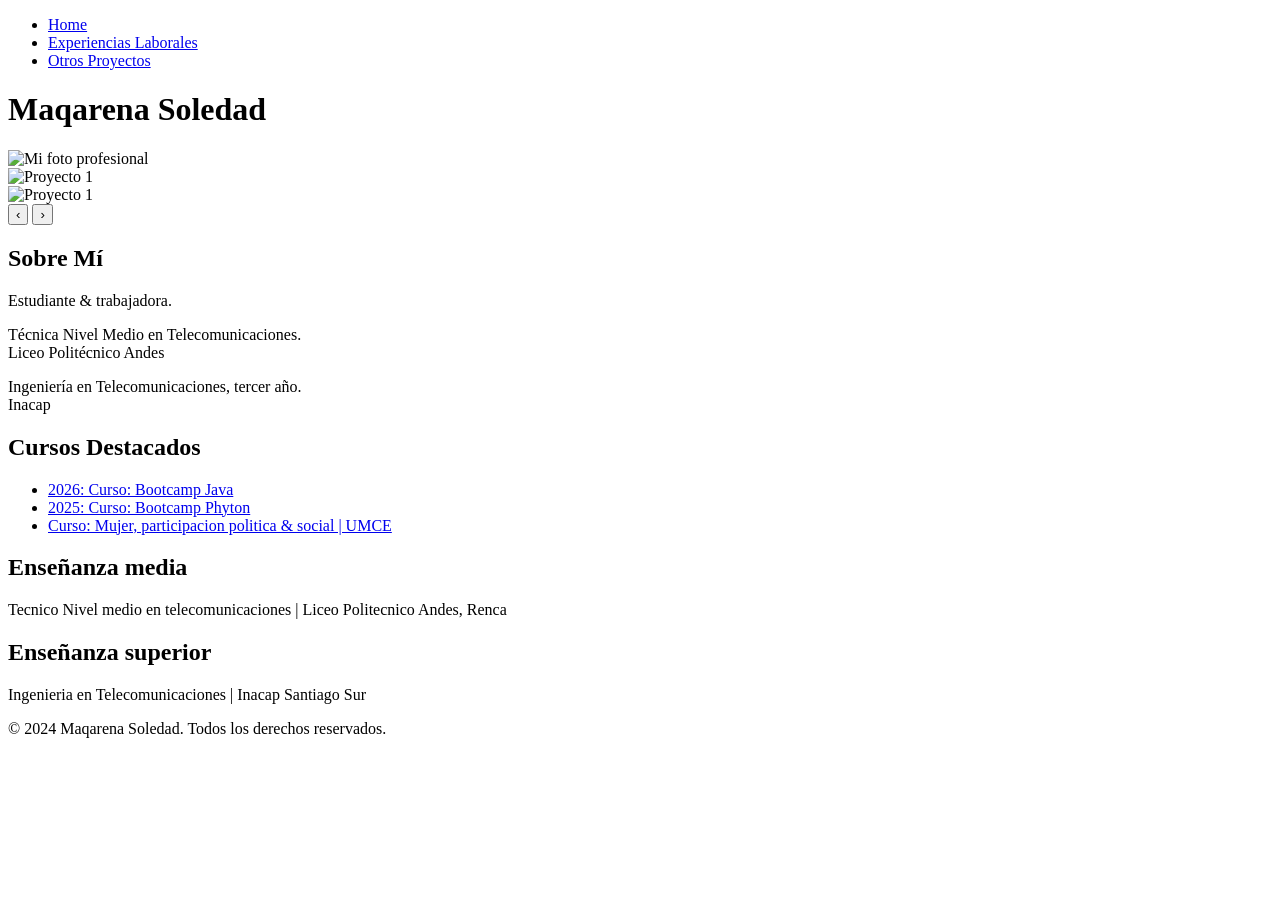
==== index.html @ ac57a6e7 "Add files via upload" ====
<!DOCTYPE html>
<html lang="es">
<head>
  <meta charset="UTF-8">
  <meta name="viewport" content="width=device-width, initial-scale=1.0">
  <title>Curriculum - Maqarena Soledad</title>
  <link rel="stylesheet" href="./static/css/estilos.css" type="text/css">
</head>

<body>

  <header>
    <nav>
      <ul>
        <li><a href="./index.html">Home</a></li>
        <li><a href="./experiencialaboral.html">Experiencias Laborales</a></li>
        <li><a href="./otrosproyectos.html">Otros Proyectos</a></li>
      </ul>
    </nav>
    <h1>Maqarena Soledad</h1>
  </header>

  <main>

    <!-- SECCIÓN PRINCIPAL: carrusel + sobre mí en tabla -->
    <section class="hero-section">
      <div class="hero-table">

        <!-- Columna izquierda: carrusel -->
        <div class="hero-left">
          <div class="carousel">
            <div class="slides" id="slides">
              <div class="slide">
                <img src="static/img/foto2.jpg" alt="Mi foto profesional">
              </div>
              <div class="slide">
                <img src="static/img/foto1.jpg" alt="Proyecto 1">
              </div>
                <div class="slide">
                <img src="static/img/foto3.jpg" alt="Proyecto 1">
              </div>
            </div>
            <button class="btn-prev" onclick="move(-1)">&#8249;</button>
            <button class="btn-next" onclick="move(1)">&#8250;</button>
          </div>
        </div>

        <!-- Columna derecha: Sobre mí -->
        <div class="hero-right">
          <h2>Sobre Mí</h2>
          <p>Estudiante &amp; trabajadora.</p>
          <p>Técnica Nivel Medio en Telecomunicaciones.<br>
             <span class="school">Liceo Politécnico Andes</span></p>
          <p>Ingeniería en Telecomunicaciones, tercer año.<br>
             <span class="school">Inacap</span></p>
        </div>

      </div>
    </section>

    <!-- Cursos destacados -->
    <section class="card-section">
      <h2>Cursos Destacados</h2>
      <ul>
	<li><a href="#">2026: Curso: Bootcamp Java</a></li>

        <li><a href="#">2025: Curso: Bootcamp Phyton</a></li>

        <li><a href="#">Curso: Mujer, participacion politica & social | UMCE</a></li>
      </ul>
    </section>

    <!-- Diplomas -->
    <section class="card-section">
      <h2>Enseñanza media</h2>
      <p>Tecnico Nivel medio en telecomunicaciones | Liceo Politecnico Andes, Renca</p>
	<h2> Enseñanza superior </h2>
	<p> Ingenieria en Telecomunicaciones | Inacap Santiago Sur
      <a class="btn-link" href="#proyectos"></a>
    </section>

  </main>

  <footer>
    <p>&copy; 2024 Maqarena Soledad. Todos los derechos reservados.</p>
  </footer>

  <script src="./static/js/carousel.js"></script>
</body>
</html>
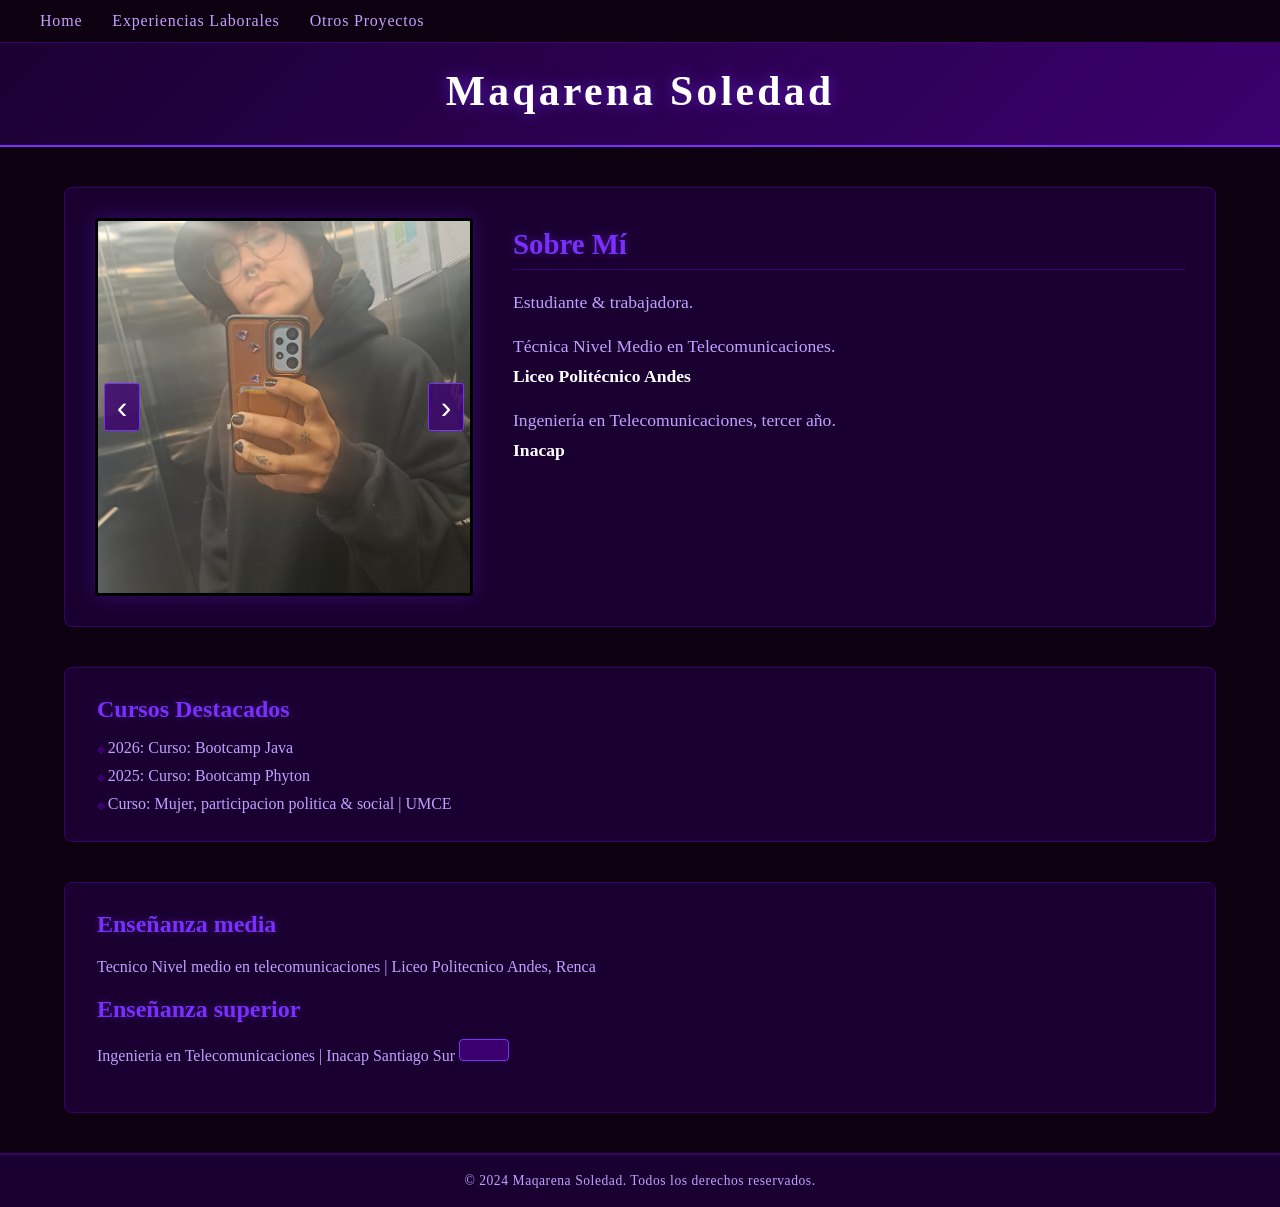
==== commit 817891b0: "Update index.html" ====
--- a/index.html
+++ b/index.html
@@ -1,90 +1,90 @@
-<!DOCTYPE html>
-<html lang="es">
-<head>
-  <meta charset="UTF-8">
-  <meta name="viewport" content="width=device-width, initial-scale=1.0">
-  <title>Curriculum - Maqarena Soledad</title>
-  <link rel="stylesheet" href="./static/css/estilos.css" type="text/css">
-</head>
-
-<body>
-
-  <header>
-    <nav>
-      <ul>
-        <li><a href="./index.html">Home</a></li>
-        <li><a href="./experiencialaboral.html">Experiencias Laborales</a></li>
-        <li><a href="./otrosproyectos.html">Otros Proyectos</a></li>
-      </ul>
-    </nav>
-    <h1>Maqarena Soledad</h1>
-  </header>
-
-  <main>
-
-    <!-- SECCIÓN PRINCIPAL: carrusel + sobre mí en tabla -->
-    <section class="hero-section">
-      <div class="hero-table">
-
-        <!-- Columna izquierda: carrusel -->
-        <div class="hero-left">
-          <div class="carousel">
-            <div class="slides" id="slides">
-              <div class="slide">
-                <img src="static/img/foto2.jpg" alt="Mi foto profesional">
-              </div>
-              <div class="slide">
-                <img src="static/img/foto1.jpg" alt="Proyecto 1">
-              </div>
-                <div class="slide">
-                <img src="static/img/foto3.jpg" alt="Proyecto 1">
-              </div>
-            </div>
-            <button class="btn-prev" onclick="move(-1)">&#8249;</button>
-            <button class="btn-next" onclick="move(1)">&#8250;</button>
-          </div>
-        </div>
-
-        <!-- Columna derecha: Sobre mí -->
-        <div class="hero-right">
-          <h2>Sobre Mí</h2>
-          <p>Estudiante &amp; trabajadora.</p>
-          <p>Técnica Nivel Medio en Telecomunicaciones.<br>
-             <span class="school">Liceo Politécnico Andes</span></p>
-          <p>Ingeniería en Telecomunicaciones, tercer año.<br>
-             <span class="school">Inacap</span></p>
-        </div>
-
-      </div>
-    </section>
-
-    <!-- Cursos destacados -->
-    <section class="card-section">
-      <h2>Cursos Destacados</h2>
-      <ul>
-	<li><a href="#">2026: Curso: Bootcamp Java</a></li>
-
-        <li><a href="#">2025: Curso: Bootcamp Phyton</a></li>
-
-        <li><a href="#">Curso: Mujer, participacion politica & social | UMCE</a></li>
-      </ul>
-    </section>
-
-    <!-- Diplomas -->
-    <section class="card-section">
-      <h2>Enseñanza media</h2>
-      <p>Tecnico Nivel medio en telecomunicaciones | Liceo Politecnico Andes, Renca</p>
-	<h2> Enseñanza superior </h2>
-	<p> Ingenieria en Telecomunicaciones | Inacap Santiago Sur
-      <a class="btn-link" href="#proyectos"></a>
-    </section>
-
-  </main>
-
-  <footer>
-    <p>&copy; 2024 Maqarena Soledad. Todos los derechos reservados.</p>
-  </footer>
-
-  <script src="./static/js/carousel.js"></script>
-</body>
-</html>+<!DOCTYPE html>
+<html lang="es">
+<head>
+  <meta charset="UTF-8">
+  <meta name="viewport" content="width=device-width, initial-scale=1.0">
+  <title>Curriculum - Maqarena Soledad</title>
+  <link rel="stylesheet" href="./estilos.css" type="text/css">
+</head>
+
+<body>
+
+  <header>
+    <nav>
+      <ul>
+        <li><a href="./index.html">Home</a></li>
+        <li><a href="./experiencialaboral.html">Experiencias Laborales</a></li>
+        <li><a href="./otrosproyectos.html">Otros Proyectos</a></li>
+      </ul>
+    </nav>
+    <h1>Maqarena Soledad</h1>
+  </header>
+
+  <main>
+
+    <!-- SECCIÓN PRINCIPAL: carrusel + sobre mí en tabla -->
+    <section class="hero-section">
+      <div class="hero-table">
+
+        <!-- Columna izquierda: carrusel -->
+        <div class="hero-left">
+          <div class="carousel">
+            <div class="slides" id="slides">
+              <div class="slide">
+                <img src="./foto2.jpg" alt="Mi foto profesional">
+              </div>
+              <div class="slide">
+                <img src="./foto1.jpg" alt="Proyecto 1">
+              </div>
+                <div class="slide">
+                <img src="./foto3.jpg" alt="Proyecto 1">
+              </div>
+            </div>
+            <button class="btn-prev" onclick="move(-1)">&#8249;</button>
+            <button class="btn-next" onclick="move(1)">&#8250;</button>
+          </div>
+        </div>
+
+        <!-- Columna derecha: Sobre mí -->
+        <div class="hero-right">
+          <h2>Sobre Mí</h2>
+          <p>Estudiante &amp; trabajadora.</p>
+          <p>Técnica Nivel Medio en Telecomunicaciones.<br>
+             <span class="school">Liceo Politécnico Andes</span></p>
+          <p>Ingeniería en Telecomunicaciones, tercer año.<br>
+             <span class="school">Inacap</span></p>
+        </div>
+
+      </div>
+    </section>
+
+    <!-- Cursos destacados -->
+    <section class="card-section">
+      <h2>Cursos Destacados</h2>
+      <ul>
+	<li><a href="#">2026: Curso: Bootcamp Java</a></li>
+
+        <li><a href="#">2025: Curso: Bootcamp Phyton</a></li>
+
+        <li><a href="#">Curso: Mujer, participacion politica & social | UMCE</a></li>
+      </ul>
+    </section>
+
+    <!-- Diplomas -->
+    <section class="card-section">
+      <h2>Enseñanza media</h2>
+      <p>Tecnico Nivel medio en telecomunicaciones | Liceo Politecnico Andes, Renca</p>
+	<h2> Enseñanza superior </h2>
+	<p> Ingenieria en Telecomunicaciones | Inacap Santiago Sur
+      <a class="btn-link" href="#proyectos"></a>
+    </section>
+
+  </main>
+
+  <footer>
+    <p>&copy; 2024 Maqarena Soledad. Todos los derechos reservados.</p>
+  </footer>
+
+  <script src="./carrousel.js"></script>
+</body>
+</html>
--- a/estilos.css
+++ b/estilos.css
@@ -0,0 +1,284 @@
+/* =============================================
+   PALETA DE COLORES
+   #0d0010  negro profundo (fondo principal)
+   #1a0030  morado oscuro (fondo nav/footer)
+   #3b006e  morado base
+   #7b2fff  morado vibrante (acentos)
+   #c49fff  morado claro (texto secundario)
+   #ffffff  blanco (texto principal)
+   ============================================= */
+ 
+@import url('https://fonts.googleapis.com/css2?family=Inknut+Antiqua:wght@400;600;800&display=swap');
+ 
+/* Si Ink Free no está disponible via Google Fonts, se usa como nombre local
+   y se cae a Inknut Antiqua como sustituto cercano */
+* {
+  margin: 0;
+  padding: 0;
+  box-sizing: border-box;
+}
+ 
+body {
+  background-color: #0d0010;
+  color: #ffffff;
+  font-family: 'Ink Free', 'Inknut Antiqua', 'Palatino Linotype', serif;
+  min-height: 100vh;
+  display: flex;
+  flex-direction: column;
+}
+ 
+/* ---- HEADER & NAV ---- */
+header {
+  background: linear-gradient(135deg, #1a0030 0%, #3b006e 100%);
+  border-bottom: 2px solid #7b2fff;
+  padding: 0 0 20px 0;
+}
+ 
+nav {
+  background-color: #0d0010;
+  padding: 12px 40px;
+  border-bottom: 1px solid #3b006e;
+}
+ 
+nav ul {
+  list-style: none;
+  display: flex;
+  gap: 30px;
+}
+ 
+nav ul li a {
+  color: #c49fff;
+  text-decoration: none;
+  font-size: 1rem;
+  letter-spacing: 0.05em;
+  transition: color 0.25s;
+}
+ 
+nav ul li a:hover {
+  color: #7b2fff;
+  text-shadow: 0 0 8px #7b2fff88;
+}
+ 
+header h1 {
+  text-align: center;
+  font-size: 2.6rem;
+  font-weight: 800;
+  color: #ffffff;
+  padding: 24px 20px 10px;
+  text-shadow: 0 0 16px #7b2fff99;
+  letter-spacing: 0.08em;
+}
+ 
+/* ---- MAIN ---- */
+main {
+  flex: 1;
+  padding: 40px 5%;
+  display: flex;
+  flex-direction: column;
+  gap: 40px;
+}
+ 
+/* ---- HERO: tabla carrusel + sobre mí ---- */
+.hero-section {
+  background: #1a0030;
+  border: 1px solid #3b006e;
+  border-radius: 8px;
+  padding: 30px;
+}
+ 
+.hero-table {
+  display: flex;
+  align-items: flex-start;
+  gap: 40px;
+}
+ 
+/* --- Columna izquierda (carrusel) --- */
+.hero-left {
+  flex: 0 0 auto;
+}
+ 
+/* ---- CARRUSEL ---- */
+.carousel {
+  position: relative;
+  width: 378px;   /* ~10 cm a 96dpi */
+  height: 378px;
+  overflow: hidden;
+  border: 3px solid #000000;
+  border-radius: 4px;
+  background: #0d0010;
+  box-shadow: 0 0 20px #7b2fff44;
+}
+ 
+.slides {
+  display: flex;
+  transition: transform 0.5s ease;
+  height: 100%;
+}
+ 
+.slide {
+  min-width: 378px;
+  height: 378px;
+  overflow: hidden;
+  display: flex;
+  align-items: center;
+  justify-content: center;
+}
+ 
+.slide img {
+  width: 378px;
+  height: 378px;
+  object-fit: cover;
+  display: block;
+}
+ 
+.btn-prev,
+.btn-next {
+  position: absolute;
+  top: 50%;
+  transform: translateY(-50%);
+  background: #3b006ecc;
+  color: #ffffff;
+  border: 1px solid #7b2fff;
+  font-size: 2rem;
+  width: 36px;
+  height: 48px;
+  cursor: pointer;
+  z-index: 10;
+  border-radius: 3px;
+  transition: background 0.2s;
+  line-height: 1;
+}
+ 
+.btn-prev { left: 6px; }
+.btn-next { right: 6px; }
+ 
+.btn-prev:hover,
+.btn-next:hover {
+  background: #7b2fff;
+}
+ 
+/* --- Columna derecha (sobre mí) --- */
+.hero-right {
+  flex: 1;
+  padding-top: 10px;
+}
+ 
+.hero-right h2 {
+  font-size: 1.8rem;
+  color: #7b2fff;
+  margin-bottom: 18px;
+  border-bottom: 1px solid #3b006e;
+  padding-bottom: 8px;
+  text-shadow: 0 0 10px #7b2fff66;
+}
+ 
+.hero-right p {
+  font-size: 1.1rem;
+  color: #c49fff;
+  margin-bottom: 14px;
+  line-height: 1.7;
+}
+ 
+.school {
+  color: #ffffff;
+  font-weight: 600;
+}
+ 
+/* ---- SECCIONES DE TARJETAS ---- */
+.card-section {
+  background: #1a0030;
+  border: 1px solid #3b006e;
+  border-radius: 8px;
+  padding: 28px 32px;
+}
+ 
+.card-section h2 {
+  font-size: 1.5rem;
+  color: #7b2fff;
+  margin-bottom: 16px;
+  text-shadow: 0 0 8px #7b2fff55;
+}
+ 
+.card-section ul {
+  list-style: none;
+  display: flex;
+  flex-direction: column;
+  gap: 10px;
+}
+ 
+.card-section ul li a {
+  color: #c49fff;
+  text-decoration: none;
+  font-size: 1rem;
+  transition: color 0.2s;
+}
+ 
+.card-section ul li a:hover {
+  color: #7b2fff;
+}
+ 
+.card-section ul li::before {
+  content: '◆ ';
+  color: #3b006e;
+  font-size: 0.7rem;
+}
+ 
+.card-section p {
+  color: #c49fff;
+  margin-bottom: 16px;
+  line-height: 1.6;
+}
+ 
+/* ---- BOTÓN LINK ---- */
+.btn-link {
+  display: inline-block;
+  background: #3b006e;
+  color: #ffffff;
+  text-decoration: none;
+  padding: 10px 24px;
+  border-radius: 4px;
+  border: 1px solid #7b2fff;
+  font-family: inherit;
+  font-size: 0.95rem;
+  transition: background 0.25s, box-shadow 0.25s;
+}
+ 
+.btn-link:hover {
+  background: #7b2fff;
+  box-shadow: 0 0 12px #7b2fff88;
+}
+ 
+/* ---- FOOTER ---- */
+footer {
+  background: #1a0030;
+  border-top: 2px solid #3b006e;
+  text-align: center;
+  padding: 18px;
+  color: #c49fff;
+  font-size: 0.85rem;
+  letter-spacing: 0.04em;
+}
+ 
+/* ---- RESPONSIVE ---- */
+@media (max-width: 820px) {
+  .hero-table {
+    flex-direction: column;
+    align-items: center;
+  }
+ 
+  .carousel,
+  .slide,
+  .slide img {
+    width: 300px;
+    height: 300px;
+  }
+ 
+  .slides .slide {
+    min-width: 300px;
+  }
+ 
+  header h1 {
+    font-size: 1.8rem;
+  }
+}
+ 
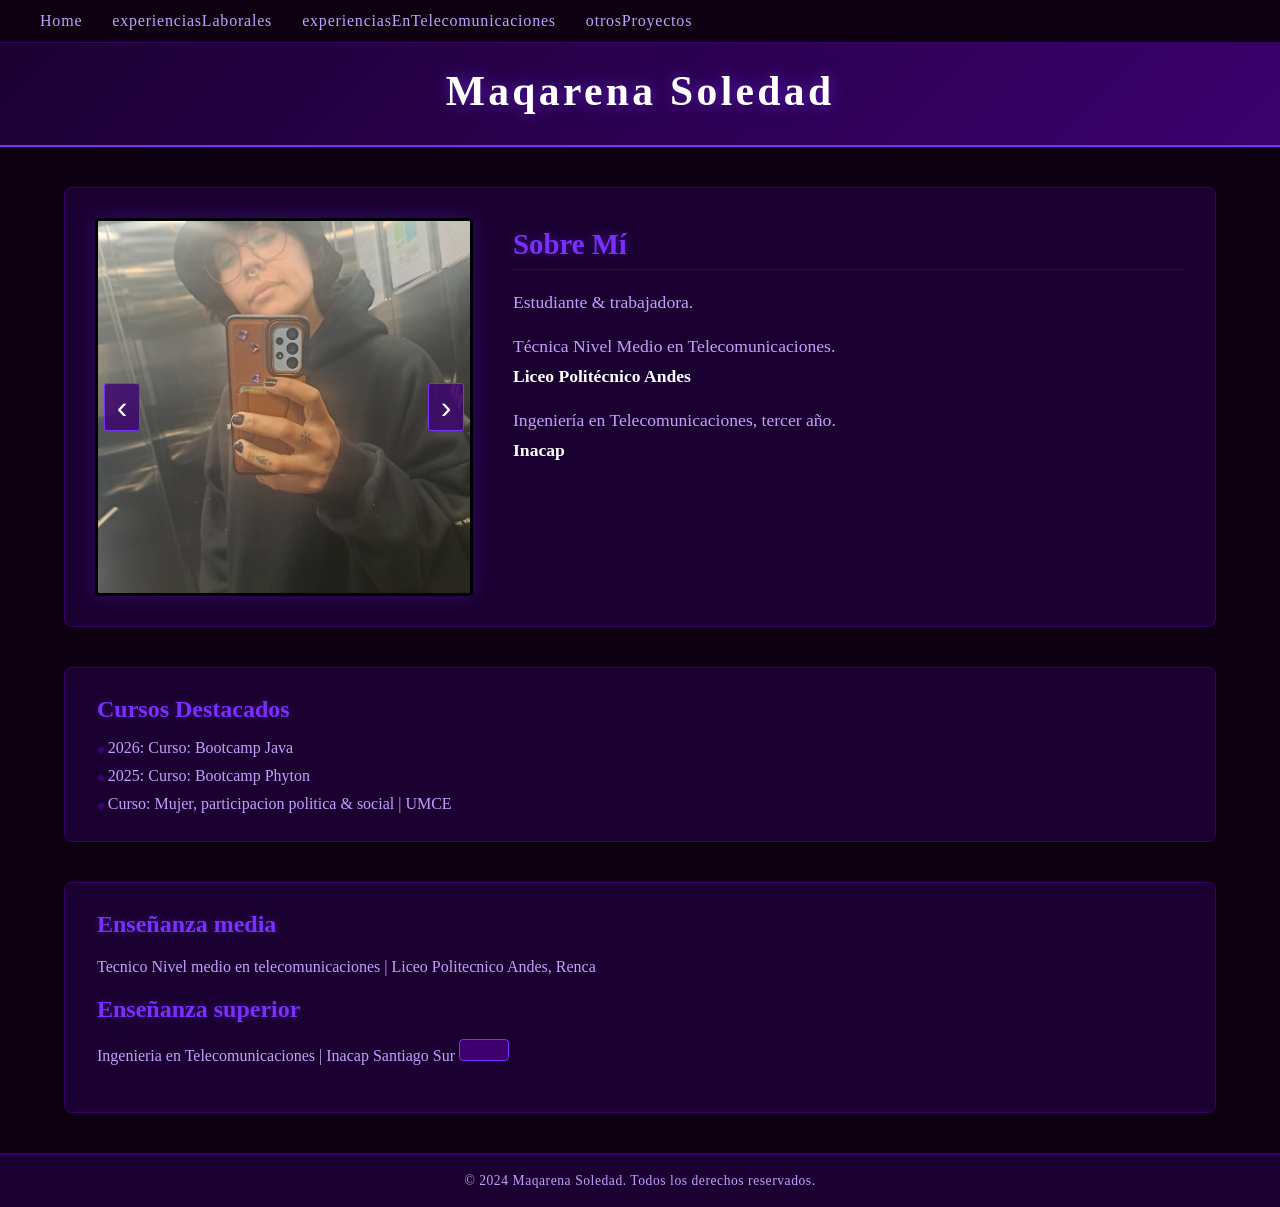
==== commit 2c6afa91: "Update index.html" ====
--- a/index.html
+++ b/index.html
@@ -13,8 +13,9 @@
     <nav>
       <ul>
         <li><a href="./index.html">Home</a></li>
-        <li><a href="./experiencialaboral.html">Experiencias Laborales</a></li>
-        <li><a href="./otrosproyectos.html">Otros Proyectos</a></li>
+        <li><a href="./experiencialaboral.html">experienciasLaborales</a></li>
+		  <li><a href="./experienciaenrubro.html">experienciasEnTelecomunicaciones</a></li>
+        <li><a href="./otrosproyectos.html">otrosProyectos</a></li>
       </ul>
     </nav>
     <h1>Maqarena Soledad</h1>
@@ -85,6 +86,6 @@
     <p>&copy; 2024 Maqarena Soledad. Todos los derechos reservados.</p>
   </footer>
 
-  <script src="./carrousel.js"></script>
+  <script src="./javascript.js"></script>
 </body>
 </html>
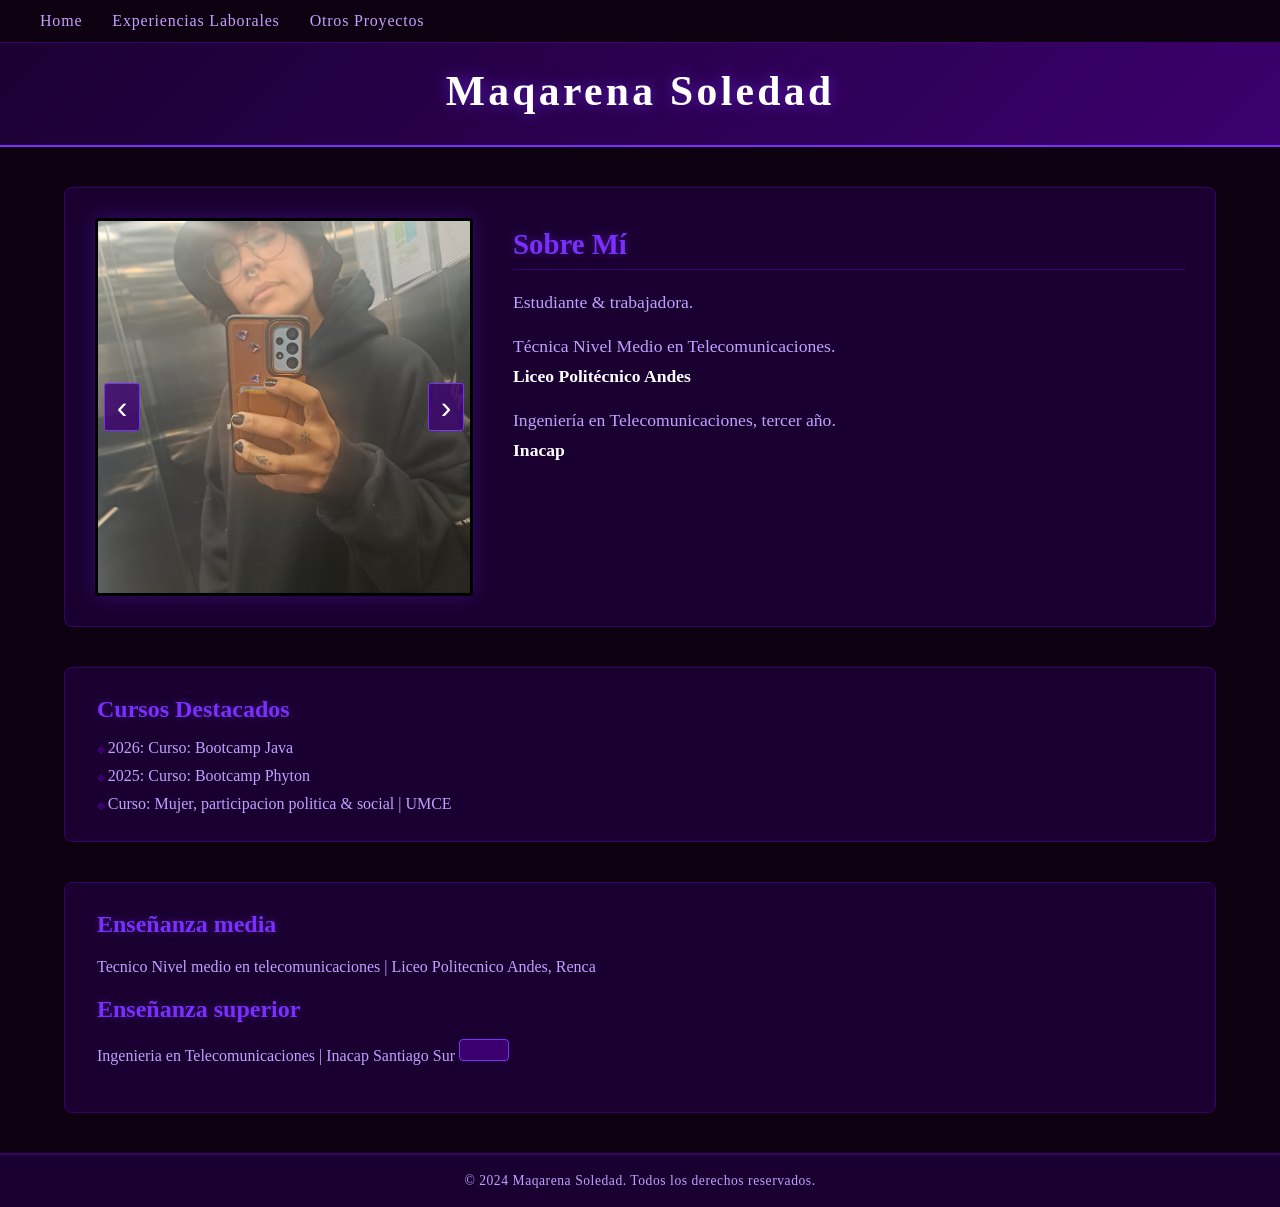
==== commit 5ea04f7c: "Update index.html" ====
--- a/index.html
+++ b/index.html
@@ -1,91 +1,90 @@
-<!DOCTYPE html>
-<html lang="es">
-<head>
-  <meta charset="UTF-8">
-  <meta name="viewport" content="width=device-width, initial-scale=1.0">
-  <title>Curriculum - Maqarena Soledad</title>
-  <link rel="stylesheet" href="./estilos.css" type="text/css">
-</head>
-
-<body>
-
-  <header>
-    <nav>
-      <ul>
-        <li><a href="./index.html">Home</a></li>
-        <li><a href="./experiencialaboral.html">experienciasLaborales</a></li>
-		  <li><a href="./experienciaenrubro.html">experienciasEnTelecomunicaciones</a></li>
-        <li><a href="./otrosproyectos.html">otrosProyectos</a></li>
-      </ul>
-    </nav>
-    <h1>Maqarena Soledad</h1>
-  </header>
-
-  <main>
-
-    <!-- SECCIÓN PRINCIPAL: carrusel + sobre mí en tabla -->
-    <section class="hero-section">
-      <div class="hero-table">
-
-        <!-- Columna izquierda: carrusel -->
-        <div class="hero-left">
-          <div class="carousel">
-            <div class="slides" id="slides">
-              <div class="slide">
-                <img src="./foto2.jpg" alt="Mi foto profesional">
-              </div>
-              <div class="slide">
-                <img src="./foto1.jpg" alt="Proyecto 1">
-              </div>
-                <div class="slide">
-                <img src="./foto3.jpg" alt="Proyecto 1">
-              </div>
-            </div>
-            <button class="btn-prev" onclick="move(-1)">&#8249;</button>
-            <button class="btn-next" onclick="move(1)">&#8250;</button>
-          </div>
-        </div>
-
-        <!-- Columna derecha: Sobre mí -->
-        <div class="hero-right">
-          <h2>Sobre Mí</h2>
-          <p>Estudiante &amp; trabajadora.</p>
-          <p>Técnica Nivel Medio en Telecomunicaciones.<br>
-             <span class="school">Liceo Politécnico Andes</span></p>
-          <p>Ingeniería en Telecomunicaciones, tercer año.<br>
-             <span class="school">Inacap</span></p>
-        </div>
-
-      </div>
-    </section>
-
-    <!-- Cursos destacados -->
-    <section class="card-section">
-      <h2>Cursos Destacados</h2>
-      <ul>
-	<li><a href="#">2026: Curso: Bootcamp Java</a></li>
-
-        <li><a href="#">2025: Curso: Bootcamp Phyton</a></li>
-
-        <li><a href="#">Curso: Mujer, participacion politica & social | UMCE</a></li>
-      </ul>
-    </section>
-
-    <!-- Diplomas -->
-    <section class="card-section">
-      <h2>Enseñanza media</h2>
-      <p>Tecnico Nivel medio en telecomunicaciones | Liceo Politecnico Andes, Renca</p>
-	<h2> Enseñanza superior </h2>
-	<p> Ingenieria en Telecomunicaciones | Inacap Santiago Sur
-      <a class="btn-link" href="#proyectos"></a>
-    </section>
-
-  </main>
-
-  <footer>
-    <p>&copy; 2024 Maqarena Soledad. Todos los derechos reservados.</p>
-  </footer>
-
-  <script src="./javascript.js"></script>
-</body>
-</html>
+<!DOCTYPE html>
+<html lang="es">
+<head>
+  <meta charset="UTF-8">
+  <meta name="viewport" content="width=device-width, initial-scale=1.0">
+  <title>Curriculum - Maqarena Soledad</title>
+  <link rel="stylesheet" href="./estilos.css" type="text/css">
+</head>
+
+<body>
+
+  <header>
+    <nav>
+      <ul>
+        <li><a href="./index.html">Home</a></li>
+        <li><a href="./experiencialaboral.html">Experiencias Laborales</a></li>
+        <li><a href="./otrosproyectos.html">Otros Proyectos</a></li>
+      </ul>
+    </nav>
+    <h1>Maqarena Soledad</h1>
+  </header>
+
+  <main>
+
+    <!-- SECCIÓN PRINCIPAL: carrusel + sobre mí en tabla -->
+    <section class="hero-section">
+      <div class="hero-table">
+
+        <!-- Columna izquierda: carrusel -->
+        <div class="hero-left">
+          <div class="carousel">
+            <div class="slides" id="slides">
+              <div class="slide">
+                <img src="./foto2.jpg" alt="Mi foto profesional">
+              </div>
+              <div class="slide">
+                <img src="./foto1.jpg" alt="Proyecto 1">
+              </div>
+                <div class="slide">
+                <img src="./foto3.jpg" alt="Proyecto 1">
+              </div>
+            </div>
+            <button class="btn-prev" onclick="move(-1)">&#8249;</button>
+            <button class="btn-next" onclick="move(1)">&#8250;</button>
+          </div>
+        </div>
+
+        <!-- Columna derecha: Sobre mí -->
+        <div class="hero-right">
+          <h2>Sobre Mí</h2>
+          <p>Estudiante &amp; trabajadora.</p>
+          <p>Técnica Nivel Medio en Telecomunicaciones.<br>
+             <span class="school">Liceo Politécnico Andes</span></p>
+          <p>Ingeniería en Telecomunicaciones, tercer año.<br>
+             <span class="school">Inacap</span></p>
+        </div>
+
+      </div>
+    </section>
+
+    <!-- Cursos destacados -->
+    <section class="card-section">
+      <h2>Cursos Destacados</h2>
+      <ul>
+	<li><a href="#">2026: Curso: Bootcamp Java</a></li>
+
+        <li><a href="#">2025: Curso: Bootcamp Phyton</a></li>
+
+        <li><a href="#">Curso: Mujer, participacion politica & social | UMCE</a></li>
+      </ul>
+    </section>
+
+    <!-- Diplomas -->
+    <section class="card-section">
+      <h2>Enseñanza media</h2>
+      <p>Tecnico Nivel medio en telecomunicaciones | Liceo Politecnico Andes, Renca</p>
+	<h2> Enseñanza superior </h2>
+	<p> Ingenieria en Telecomunicaciones | Inacap Santiago Sur
+      <a class="btn-link" href="#proyectos"></a>
+    </section>
+
+  </main>
+
+  <footer>
+    <p>&copy; 2024 Maqarena Soledad. Todos los derechos reservados.</p>
+  </footer>
+
+  <script src="./javascript.js"></script>
+</body>
+</html>
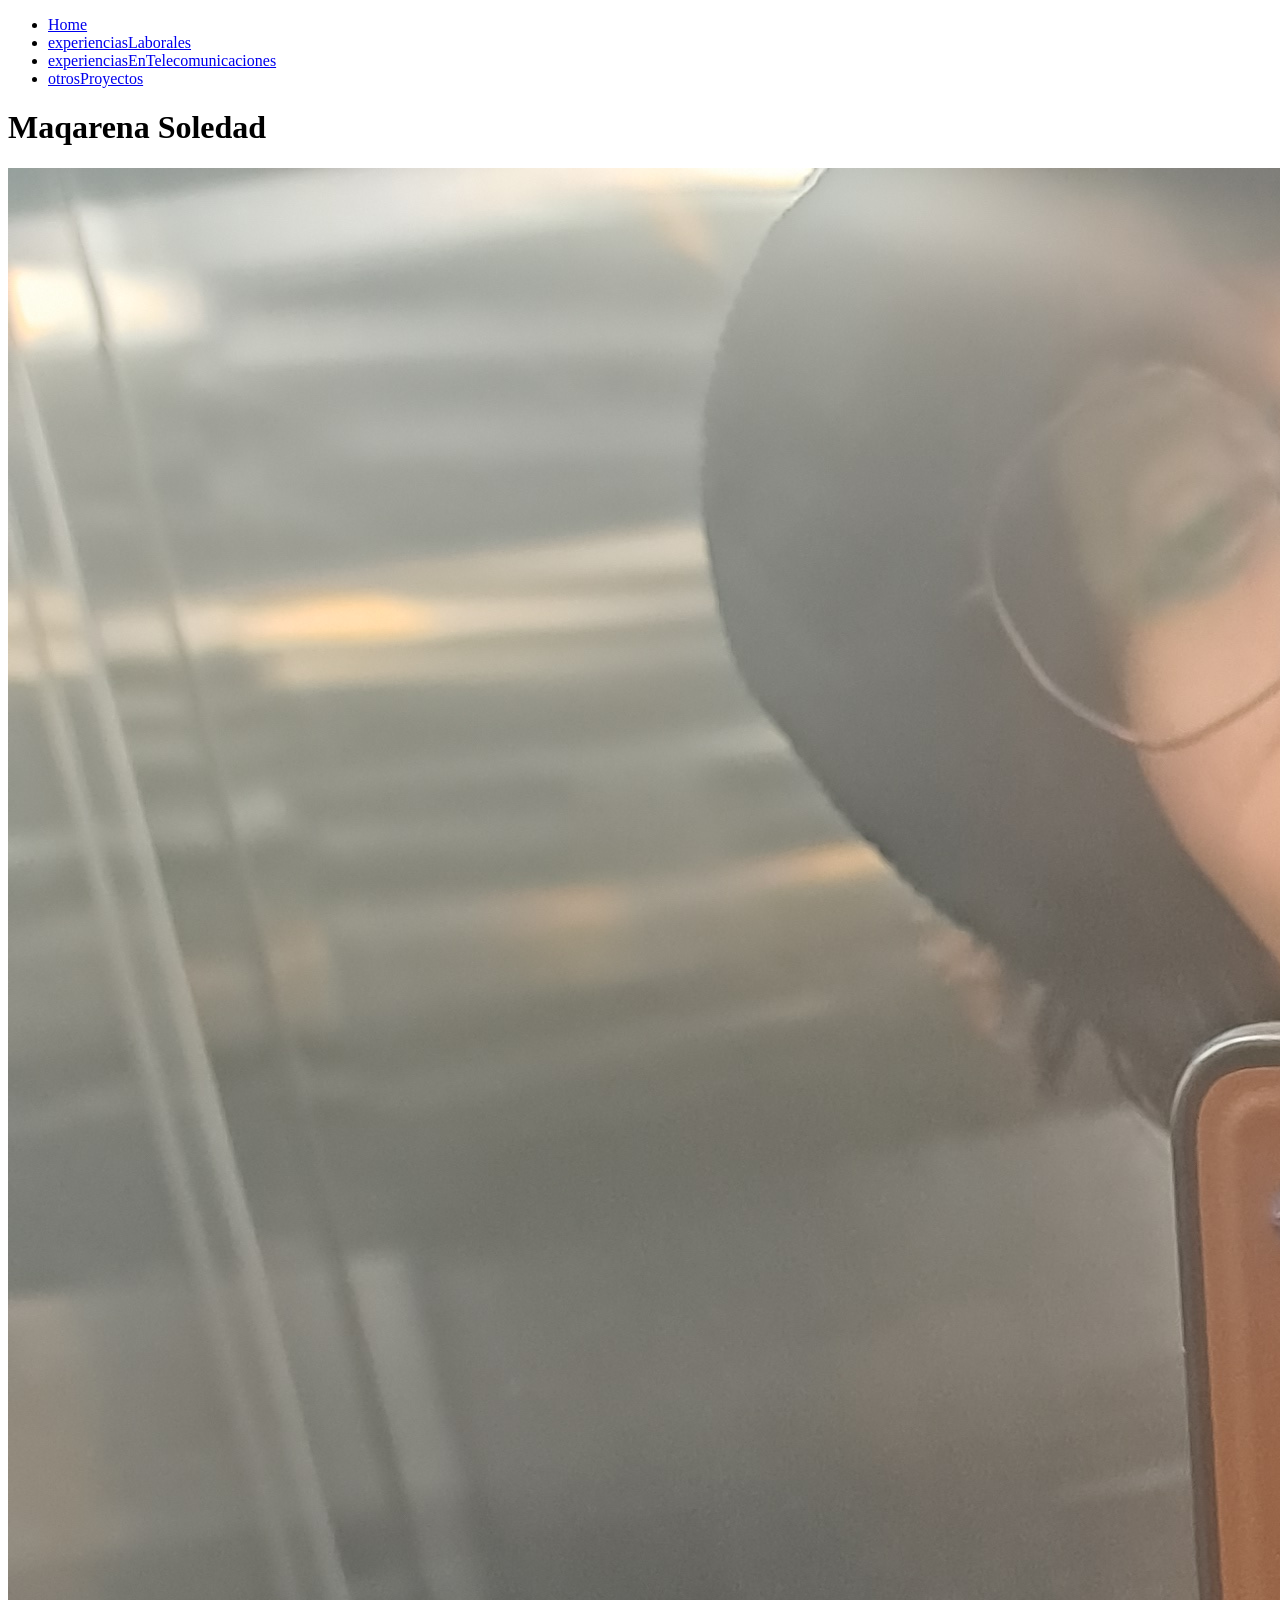
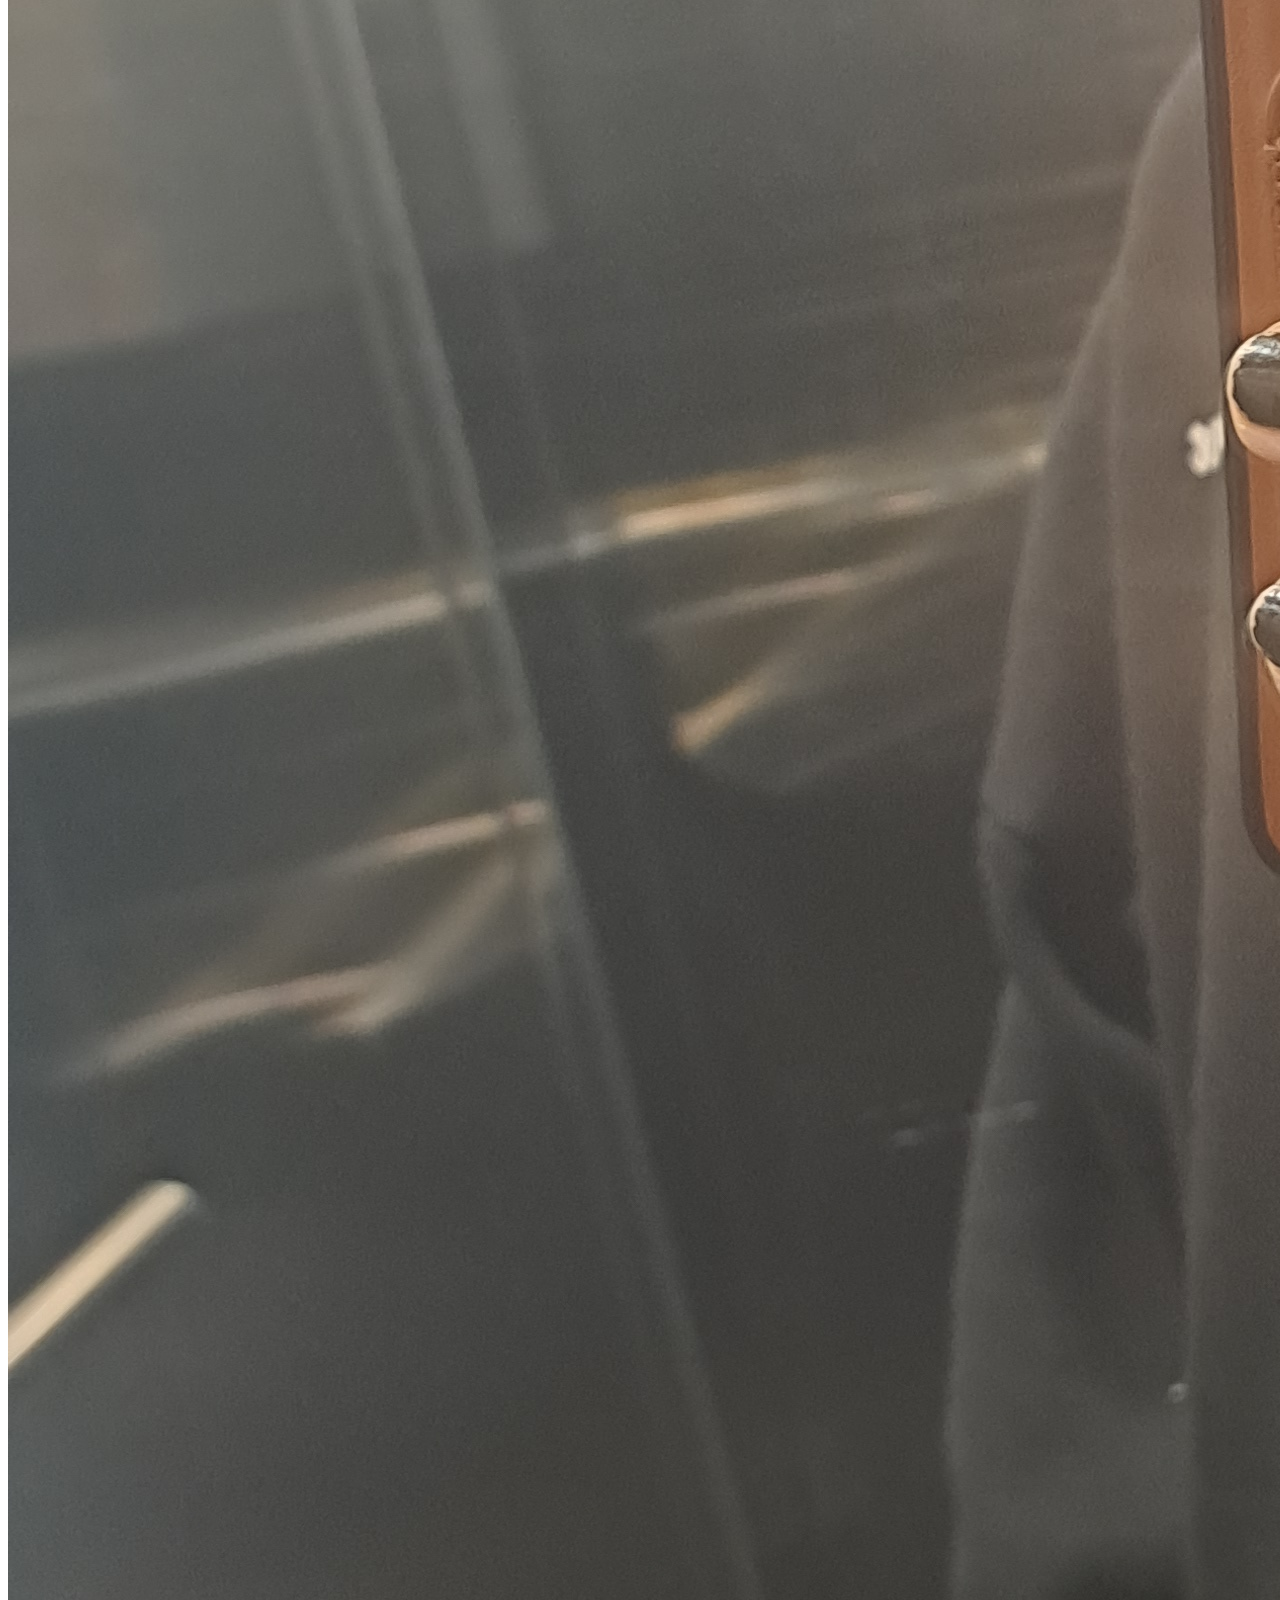
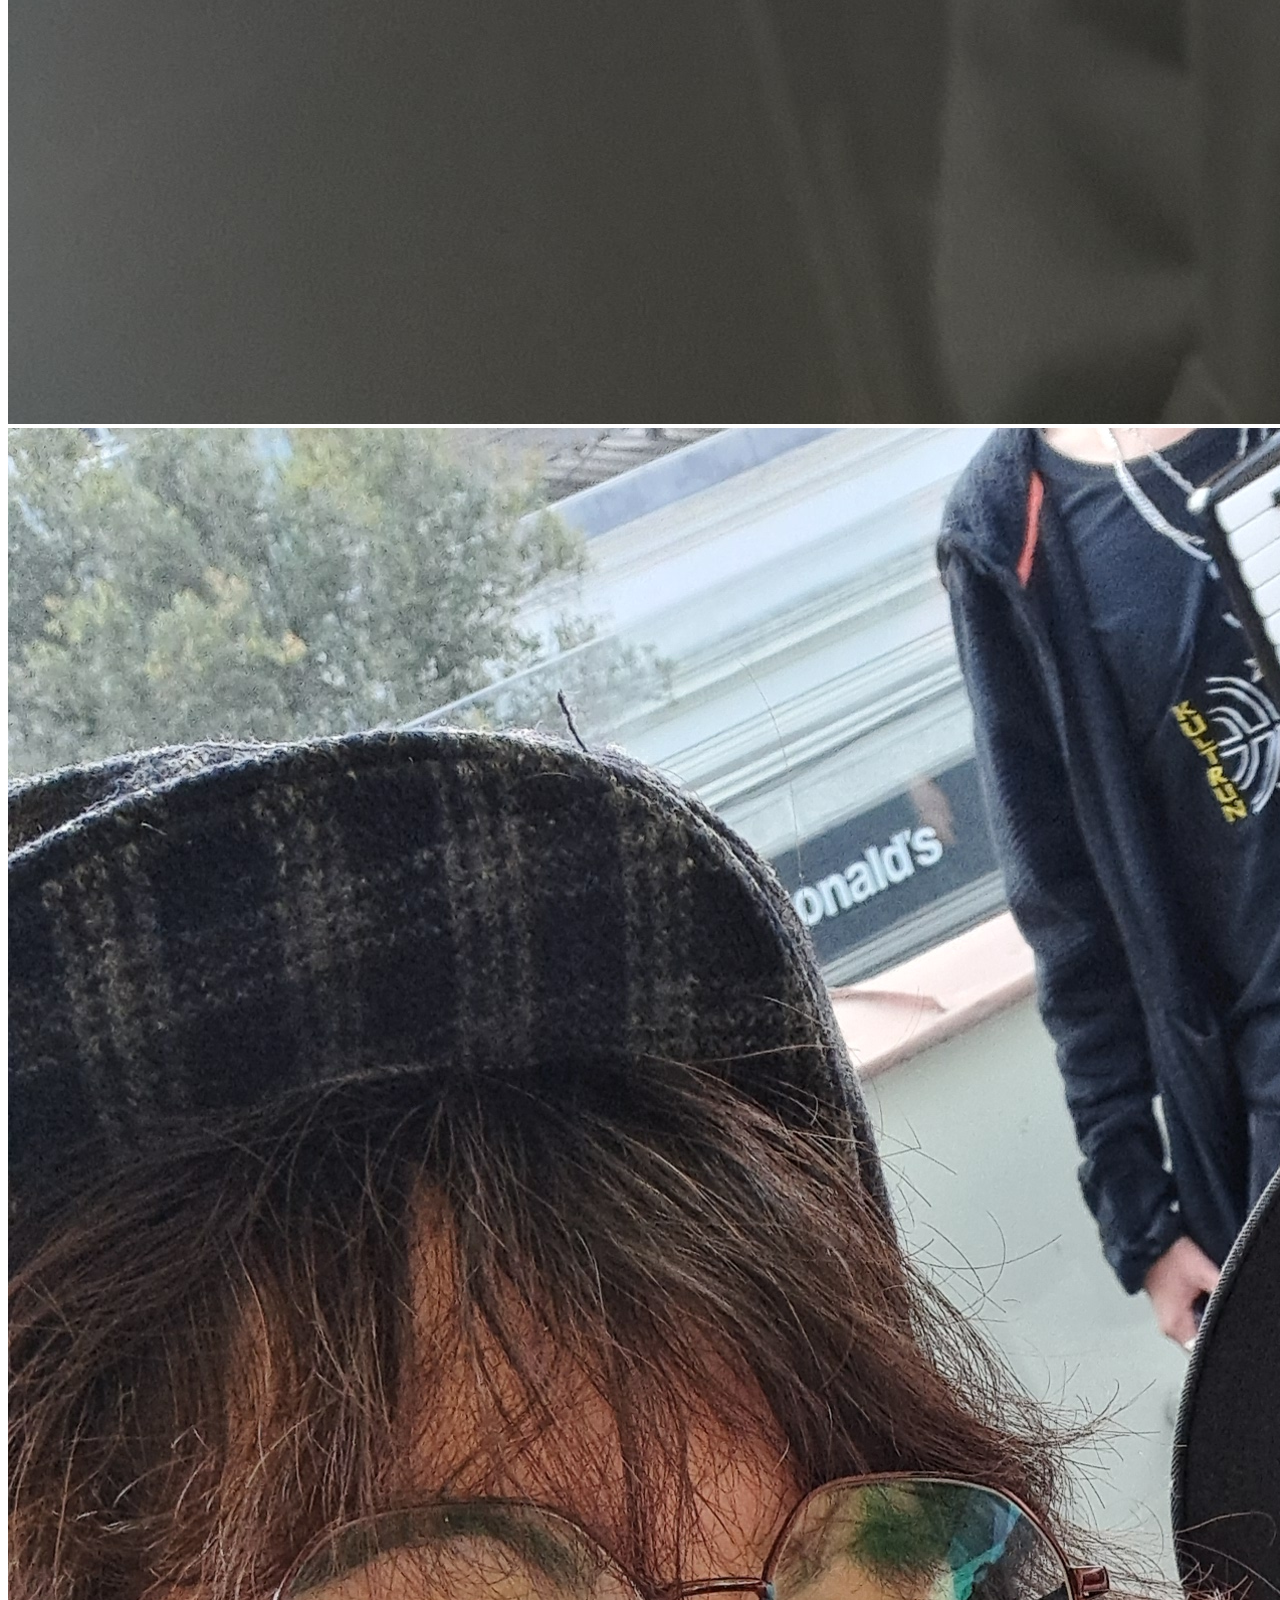
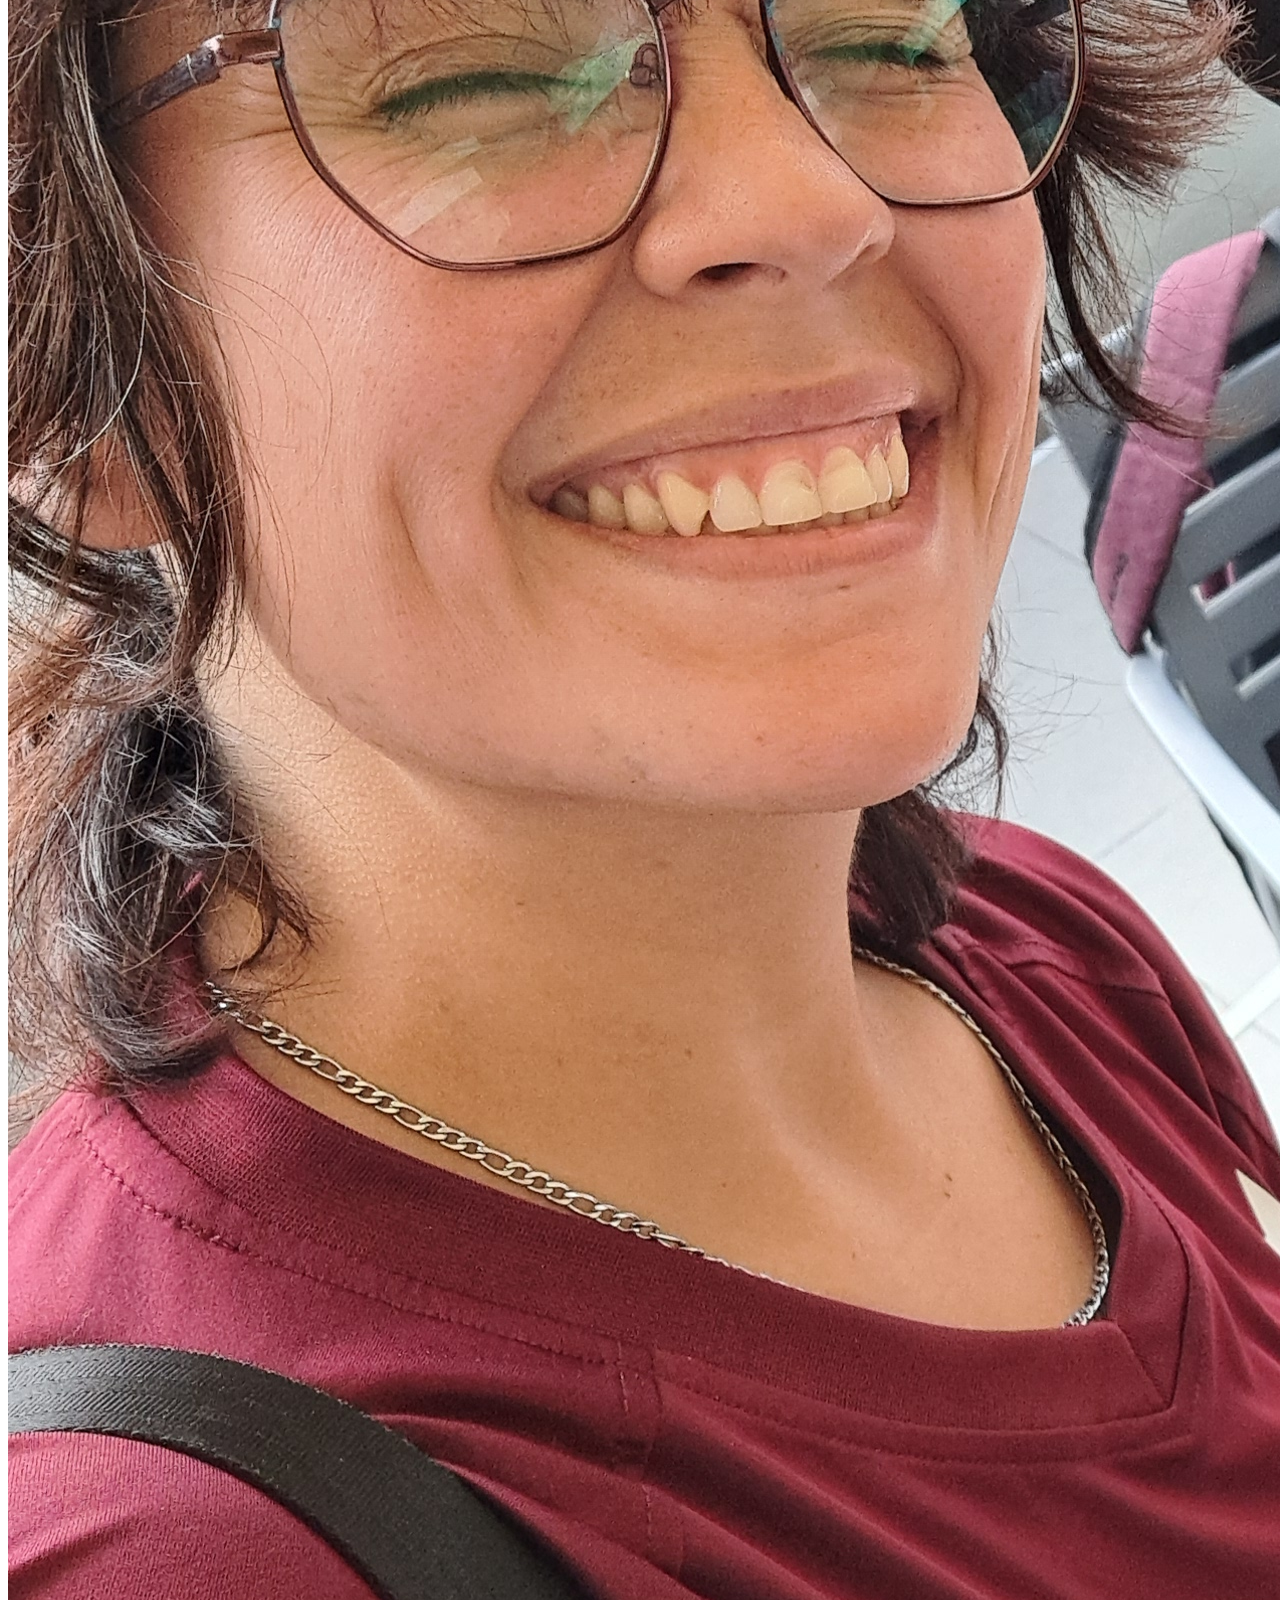
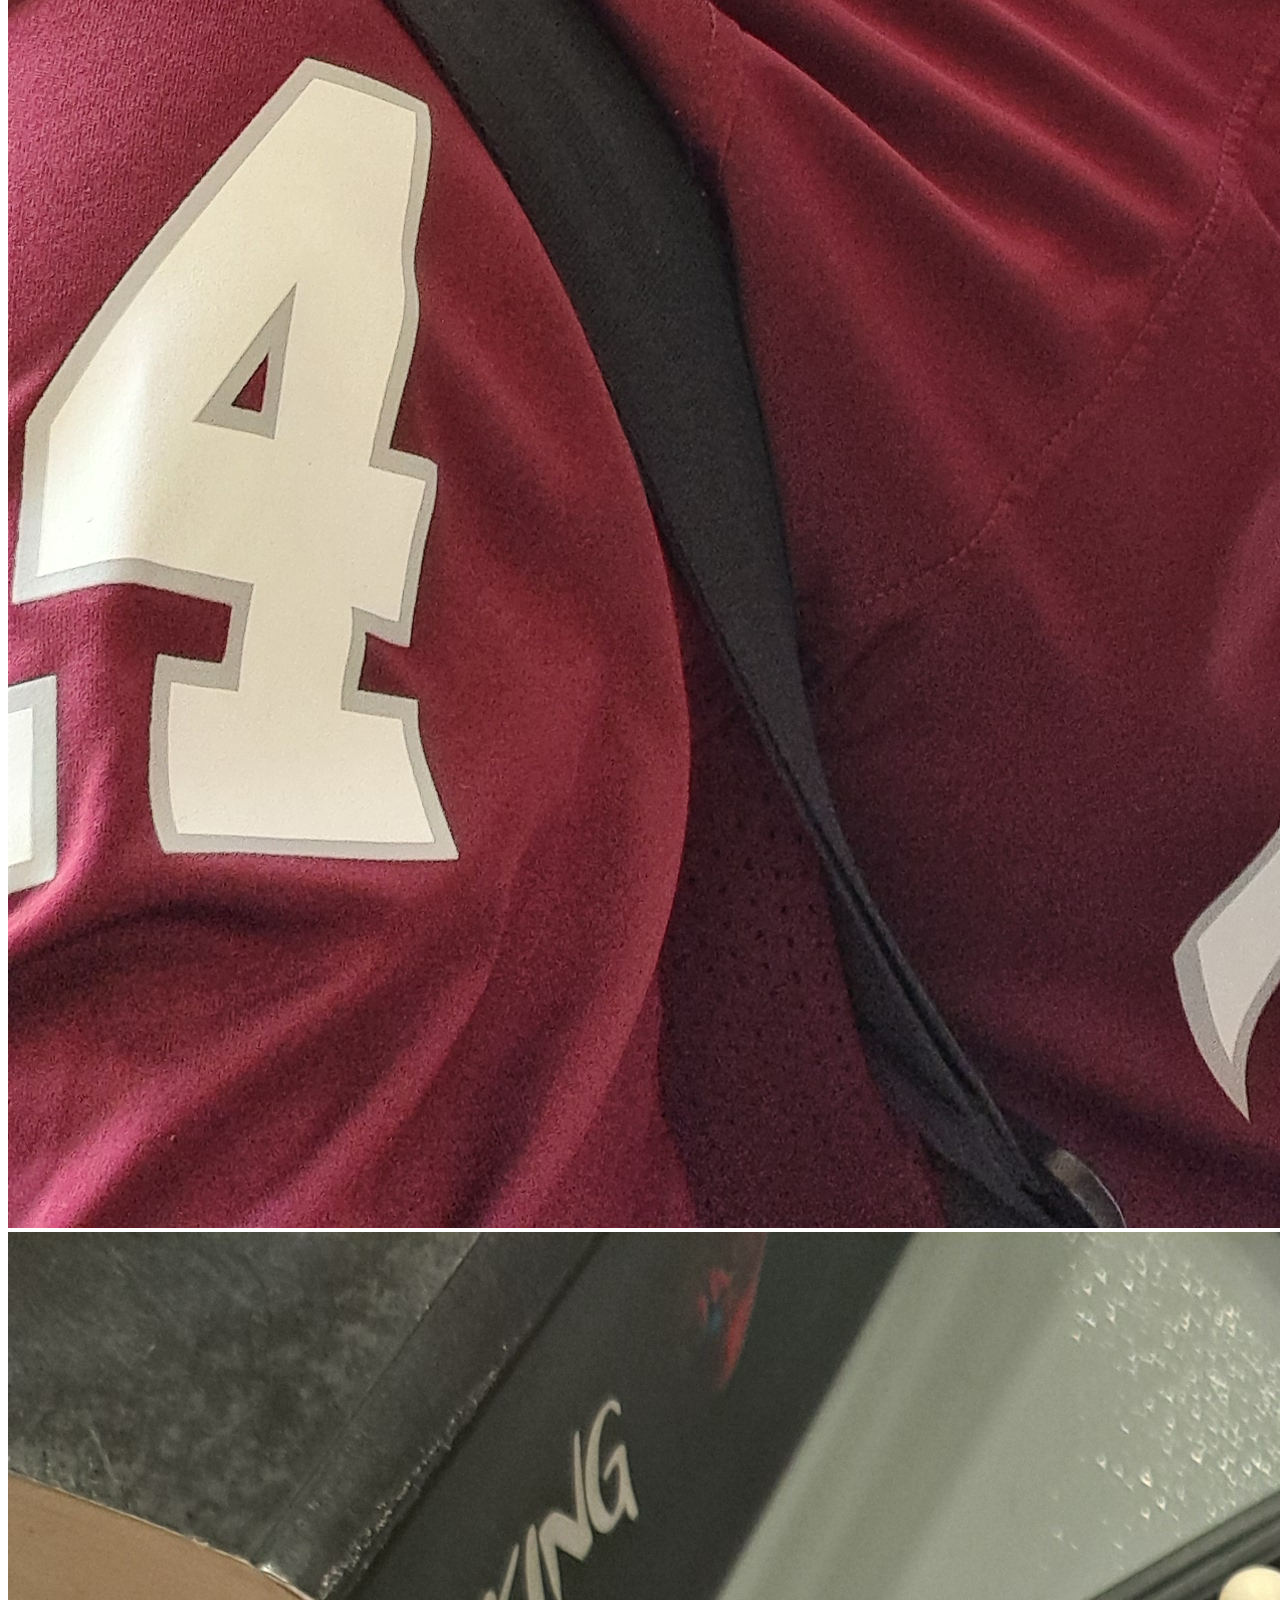
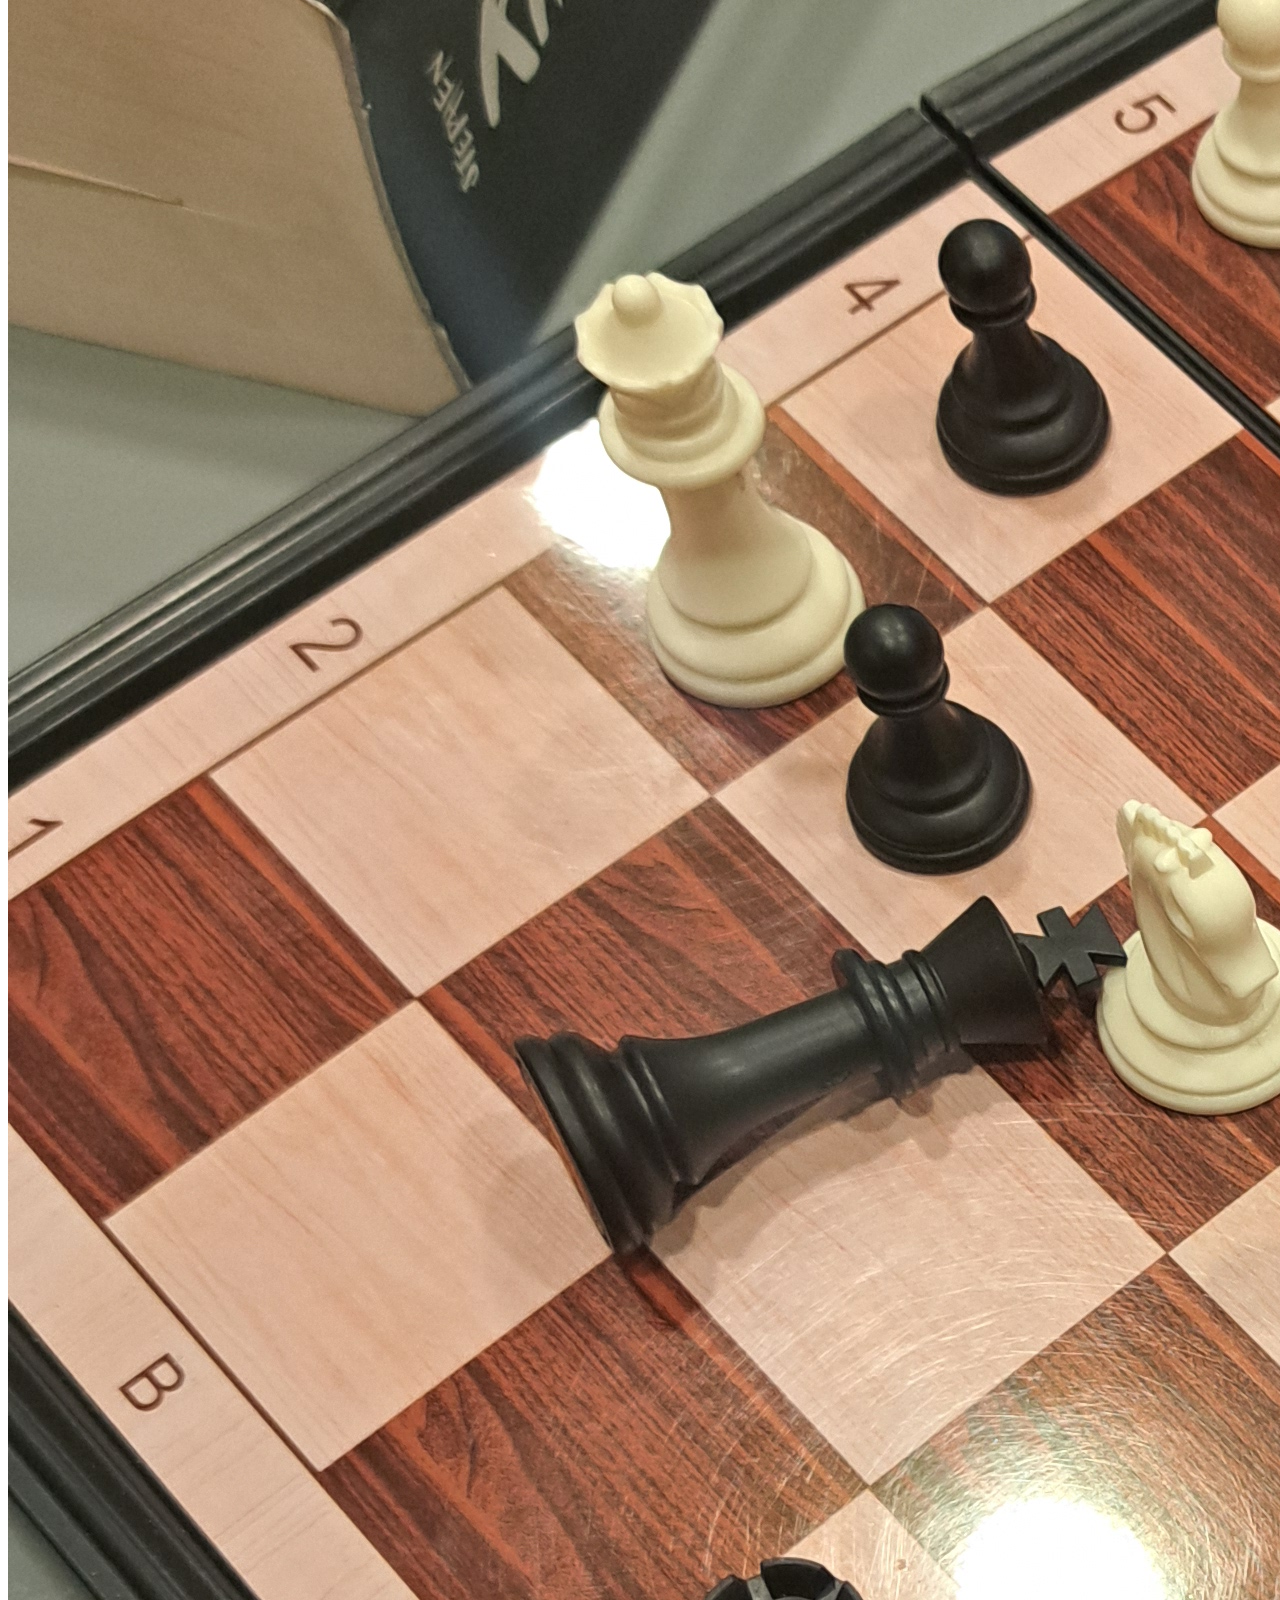
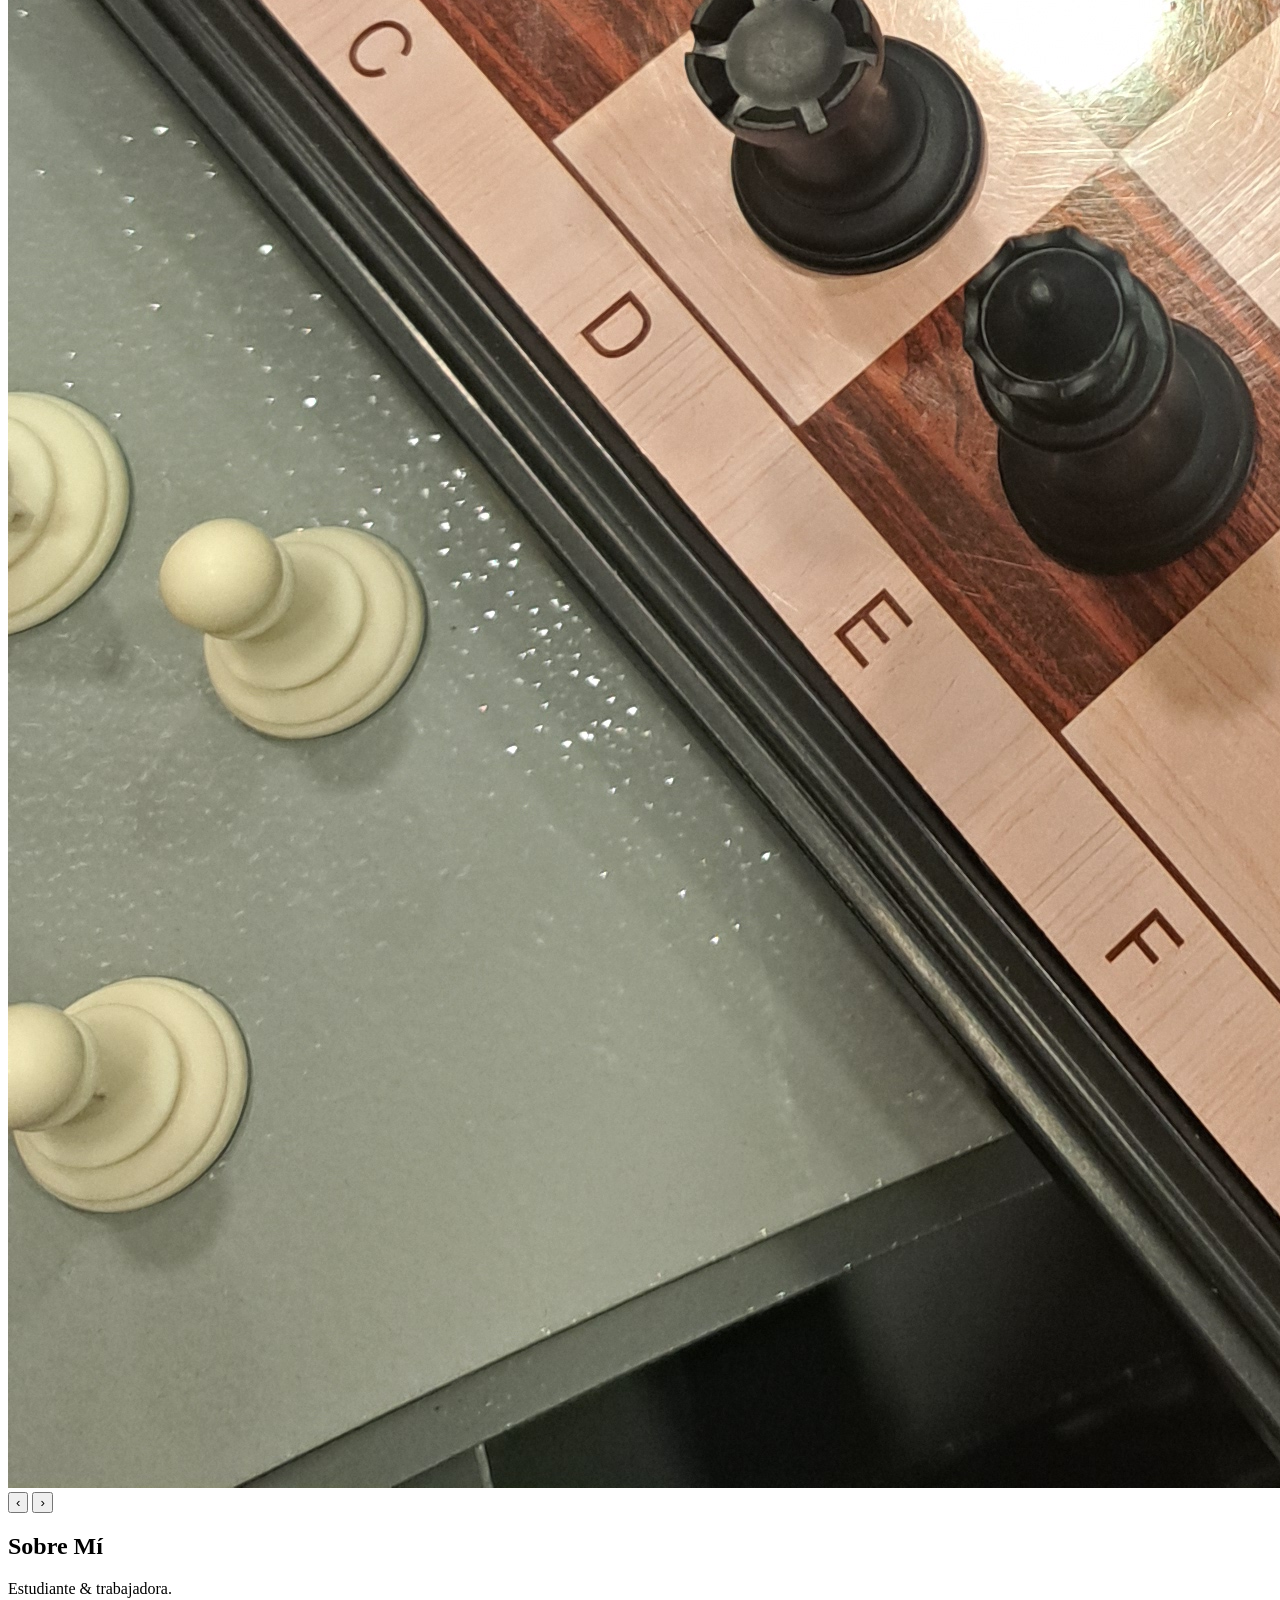
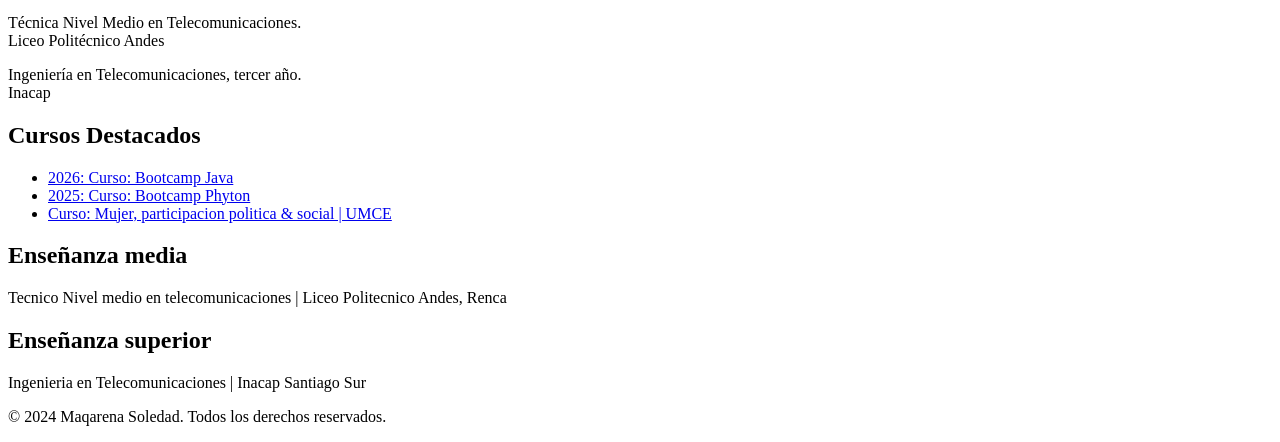
==== commit c8f95cb9: "Update index.html" ====
--- a/index.html
+++ b/index.html
@@ -1,90 +1,91 @@
-<!DOCTYPE html>
-<html lang="es">
-<head>
-  <meta charset="UTF-8">
-  <meta name="viewport" content="width=device-width, initial-scale=1.0">
-  <title>Curriculum - Maqarena Soledad</title>
-  <link rel="stylesheet" href="./estilos.css" type="text/css">
-</head>
-
-<body>
-
-  <header>
-    <nav>
-      <ul>
-        <li><a href="./index.html">Home</a></li>
-        <li><a href="./experiencialaboral.html">Experiencias Laborales</a></li>
-        <li><a href="./otrosproyectos.html">Otros Proyectos</a></li>
-      </ul>
-    </nav>
-    <h1>Maqarena Soledad</h1>
-  </header>
-
-  <main>
-
-    <!-- SECCIÓN PRINCIPAL: carrusel + sobre mí en tabla -->
-    <section class="hero-section">
-      <div class="hero-table">
-
-        <!-- Columna izquierda: carrusel -->
-        <div class="hero-left">
-          <div class="carousel">
-            <div class="slides" id="slides">
-              <div class="slide">
-                <img src="./foto2.jpg" alt="Mi foto profesional">
-              </div>
-              <div class="slide">
-                <img src="./foto1.jpg" alt="Proyecto 1">
-              </div>
-                <div class="slide">
-                <img src="./foto3.jpg" alt="Proyecto 1">
-              </div>
-            </div>
-            <button class="btn-prev" onclick="move(-1)">&#8249;</button>
-            <button class="btn-next" onclick="move(1)">&#8250;</button>
-          </div>
-        </div>
-
-        <!-- Columna derecha: Sobre mí -->
-        <div class="hero-right">
-          <h2>Sobre Mí</h2>
-          <p>Estudiante &amp; trabajadora.</p>
-          <p>Técnica Nivel Medio en Telecomunicaciones.<br>
-             <span class="school">Liceo Politécnico Andes</span></p>
-          <p>Ingeniería en Telecomunicaciones, tercer año.<br>
-             <span class="school">Inacap</span></p>
-        </div>
-
-      </div>
-    </section>
-
-    <!-- Cursos destacados -->
-    <section class="card-section">
-      <h2>Cursos Destacados</h2>
-      <ul>
-	<li><a href="#">2026: Curso: Bootcamp Java</a></li>
-
-        <li><a href="#">2025: Curso: Bootcamp Phyton</a></li>
-
-        <li><a href="#">Curso: Mujer, participacion politica & social | UMCE</a></li>
-      </ul>
-    </section>
-
-    <!-- Diplomas -->
-    <section class="card-section">
-      <h2>Enseñanza media</h2>
-      <p>Tecnico Nivel medio en telecomunicaciones | Liceo Politecnico Andes, Renca</p>
-	<h2> Enseñanza superior </h2>
-	<p> Ingenieria en Telecomunicaciones | Inacap Santiago Sur
-      <a class="btn-link" href="#proyectos"></a>
-    </section>
-
-  </main>
-
-  <footer>
-    <p>&copy; 2024 Maqarena Soledad. Todos los derechos reservados.</p>
-  </footer>
-
-  <script src="./javascript.js"></script>
-</body>
-</html>
+<!DOCTYPE html>
+<html lang="es">
+<head>
+  <meta charset="UTF-8">
+  <meta name="viewport" content="width=device-width, initial-scale=1.0">
+  <title>Curriculum - Maqarena Soledad</title>
+  <link rel="stylesheet" href="./portafolio/estilos.css" type="text/css">
+</head>
+
+<body>
+
+  <header>
+    <nav>
+      <ul>
+        <li><a href="./portafolio/index.html">Home</a></li>
+        <li><a href="./portafolio/experiencialaboral.html">experienciasLaborales</a></li>
+		  <li><a href="./portafolio/experienciaenrubro.html">experienciasEnTelecomunicaciones</a></li>
+        <li><a href="./portafolio/otrosproyectos.html">otrosProyectos</a></li>
+      </ul>
+    </nav>
+    <h1>Maqarena Soledad</h1>
+  </header>
+
+  <main>
+
+    <!-- SECCIÓN PRINCIPAL: carrusel + sobre mí en tabla -->
+    <section class="hero-section">
+      <div class="hero-table">
+
+        <!-- Columna izquierda: carrusel -->
+        <div class="hero-left">
+          <div class="carousel">
+            <div class="slides" id="slides">
+              <div class="slide">
+                <img src="./foto2.jpg" alt="Mi foto profesional">
+              </div>
+              <div class="slide">
+                <img src="./foto1.jpg" alt="Proyecto 1">
+              </div>
+                <div class="slide">
+                <img src="./foto3.jpg" alt="Proyecto 1">
+              </div>
+            </div>
+            <button class="btn-prev" onclick="move(-1)">&#8249;</button>
+            <button class="btn-next" onclick="move(1)">&#8250;</button>
+          </div>
+        </div>
+
+        <!-- Columna derecha: Sobre mí -->
+        <div class="hero-right">
+          <h2>Sobre Mí</h2>
+          <p>Estudiante &amp; trabajadora.</p>
+          <p>Técnica Nivel Medio en Telecomunicaciones.<br>
+             <span class="school">Liceo Politécnico Andes</span></p>
+          <p>Ingeniería en Telecomunicaciones, tercer año.<br>
+             <span class="school">Inacap</span></p>
+        </div>
+
+      </div>
+    </section>
+
+    <!-- Cursos destacados -->
+    <section class="card-section">
+      <h2>Cursos Destacados</h2>
+      <ul>
+	<li><a href="#">2026: Curso: Bootcamp Java</a></li>
+
+        <li><a href="#">2025: Curso: Bootcamp Phyton</a></li>
+
+        <li><a href="#">Curso: Mujer, participacion politica & social | UMCE</a></li>
+      </ul>
+    </section>
+
+    <!-- Diplomas -->
+    <section class="card-section">
+      <h2>Enseñanza media</h2>
+      <p>Tecnico Nivel medio en telecomunicaciones | Liceo Politecnico Andes, Renca</p>
+	<h2> Enseñanza superior </h2>
+	<p> Ingenieria en Telecomunicaciones | Inacap Santiago Sur
+      <a class="btn-link" href="#proyectos"></a>
+    </section>
+
+  </main>
+
+  <footer>
+    <p>&copy; 2024 Maqarena Soledad. Todos los derechos reservados.</p>
+  </footer>
+
+  <script src="./portafolio/javascript.js"></script>
+</body>
+</html>
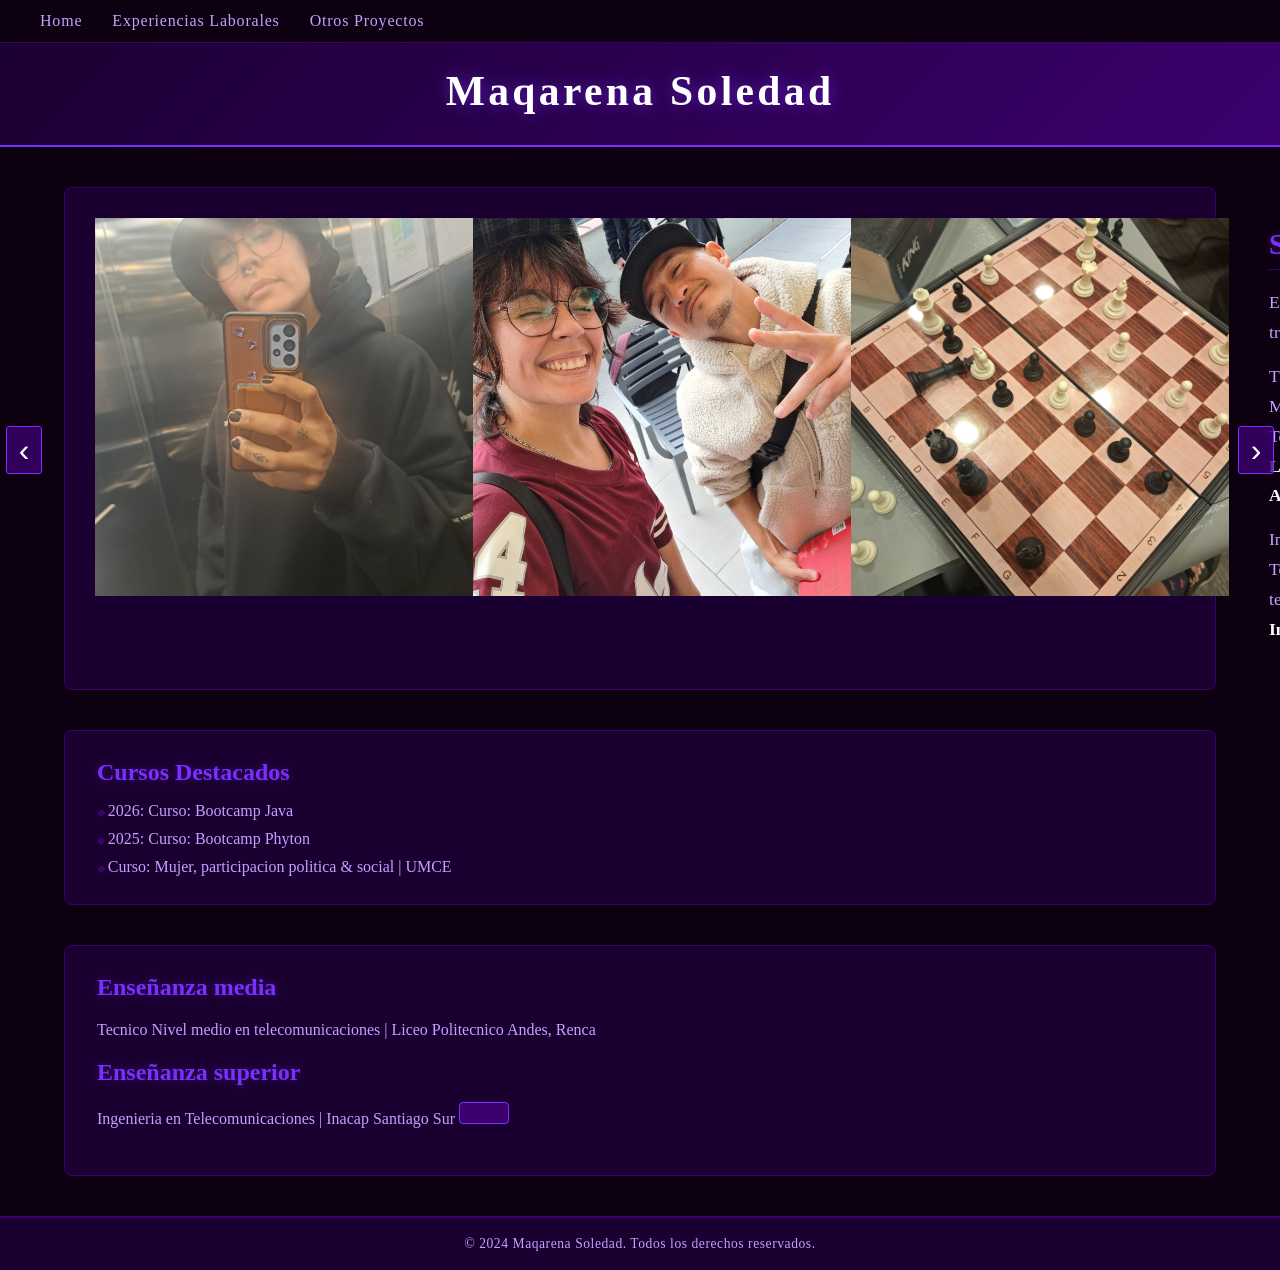
==== commit 65ae1143: "Actualizar index.html" ====
--- a/index.html
+++ b/index.html
@@ -4,7 +4,7 @@
   <meta charset="UTF-8">
   <meta name="viewport" content="width=device-width, initial-scale=1.0">
   <title>Curriculum - Maqarena Soledad</title>
-  <link rel="stylesheet" href="./portafolio/estilos.css" type="text/css">
+  <link rel="stylesheet" href="estilos.css" type="text/css">
 </head>
 
 <body>
@@ -12,10 +12,9 @@
   <header>
     <nav>
       <ul>
-        <li><a href="./portafolio/index.html">Home</a></li>
-        <li><a href="./portafolio/experiencialaboral.html">experienciasLaborales</a></li>
-		  <li><a href="./portafolio/experienciaenrubro.html">experienciasEnTelecomunicaciones</a></li>
-        <li><a href="./portafolio/otrosproyectos.html">otrosProyectos</a></li>
+        <li><a href="./index.html">Home</a></li>
+        <li><a href="./experiencialaboral.html">Experiencias Laborales</a></li>
+        <li><a href="./otrosproyectos.html">Otros Proyectos</a></li>
       </ul>
     </nav>
     <h1>Maqarena Soledad</h1>
@@ -86,6 +85,6 @@
     <p>&copy; 2024 Maqarena Soledad. Todos los derechos reservados.</p>
   </footer>
 
-  <script src="./portafolio/javascript.js"></script>
+  <script src="./javascript.js"></script>
 </body>
 </html>
--- a/estilos.css
+++ b/estilos.css
@@ -0,0 +1,284 @@
+/* =============================================
+   PALETA DE COLORES
+   #0d0010  negro profundo (fondo principal)
+   #1a0030  morado oscuro (fondo nav/footer)
+   #3b006e  morado base
+   #7b2fff  morado vibrante (acentos)
+   #c49fff  morado claro (texto secundario)
+   #ffffff  blanco (texto principal)
+   ============================================= */
+ 
+@import url('https://fonts.googleapis.com/css2?family=Inknut+Antiqua:wght@400;600;800&display=swap');
+ 
+/* Si Ink Free no está disponible via Google Fonts, se usa como nombre local
+   y se cae a Inknut Antiqua como sustituto cercano */
+* {
+  margin: 0;
+  padding: 0;
+  box-sizing: border-box;
+}
+ 
+body {
+  background-color: #0d0010;
+  color: #ffffff;
+  font-family: 'Ink Free', 'Inknut Antiqua', 'Palatino Linotype', serif;
+  min-height: 100vh;
+  display: flex;
+  flex-direction: column;
+}
+ 
+/* ---- HEADER & NAV ---- */
+header {
+  background: linear-gradient(135deg, #1a0030 0%, #3b006e 100%);
+  border-bottom: 2px solid #7b2fff;
+  padding: 0 0 20px 0;
+}
+ 
+nav {
+  background-color: #0d0010;
+  padding: 12px 40px;
+  border-bottom: 1px solid #3b006e;
+}
+ 
+nav ul {
+  list-style: none;
+  display: flex;
+  gap: 30px;
+}
+ 
+nav ul li a {
+  color: #c49fff;
+  text-decoration: none;
+  font-size: 1rem;
+  letter-spacing: 0.05em;
+  transition: color 0.25s;
+}
+ 
+nav ul li a:hover {
+  color: #7b2fff;
+  text-shadow: 0 0 8px #7b2fff88;
+}
+ 
+header h1 {
+  text-align: center;
+  font-size: 2.6rem;
+  font-weight: 800;
+  color: #ffffff;
+  padding: 24px 20px 10px;
+  text-shadow: 0 0 16px #7b2fff99;
+  letter-spacing: 0.08em;
+}
+ 
+/* ---- MAIN ---- */
+main {
+  flex: 1;
+  padding: 40px 5%;
+  display: flex;
+  flex-direction: column;
+  gap: 40px;
+}
+ 
+/* ---- HERO: tabla carrusel + sobre mí ---- */
+.hero-section {
+  background: #1a0030;
+  border: 1px solid #3b006e;
+  border-radius: 8px;
+  padding: 30px;
+}
+ 
+.hero-table {
+  display: flex;
+  align-items: flex-start;
+  gap: 40px;
+}
+ 
+/* --- Columna izquierda (carrusel) --- */
+.hero-left {
+  flex: 0 0 auto;
+}
+ 
+/* ---- CARRUSEL ---- */
+.javascript {
+  position: relative;
+  width: 378px;   /* ~10 cm a 96dpi */
+  height: 378px;
+  overflow: hidden;
+  border: 3px solid #000000;
+  border-radius: 4px;
+  background: #0d0010;
+  box-shadow: 0 0 20px #7b2fff44;
+}
+ 
+.slides {
+  display: flex;
+  transition: transform 0.5s ease;
+  height: 100%;
+}
+ 
+.slide {
+  min-width: 378px;
+  height: 378px;
+  overflow: hidden;
+  display: flex;
+  align-items: center;
+  justify-content: center;
+}
+ 
+.slide img {
+  width: 378px;
+  height: 378px;
+  object-fit: cover;
+  display: block;
+}
+ 
+.btn-prev,
+.btn-next {
+  position: absolute;
+  top: 50%;
+  transform: translateY(-50%);
+  background: #3b006ecc;
+  color: #ffffff;
+  border: 1px solid #7b2fff;
+  font-size: 2rem;
+  width: 36px;
+  height: 48px;
+  cursor: pointer;
+  z-index: 10;
+  border-radius: 3px;
+  transition: background 0.2s;
+  line-height: 1;
+}
+ 
+.btn-prev { left: 6px; }
+.btn-next { right: 6px; }
+ 
+.btn-prev:hover,
+.btn-next:hover {
+  background: #7b2fff;
+}
+ 
+/* --- Columna derecha (sobre mí) --- */
+.hero-right {
+  flex: 1;
+  padding-top: 10px;
+}
+ 
+.hero-right h2 {
+  font-size: 1.8rem;
+  color: #7b2fff;
+  margin-bottom: 18px;
+  border-bottom: 1px solid #3b006e;
+  padding-bottom: 8px;
+  text-shadow: 0 0 10px #7b2fff66;
+}
+ 
+.hero-right p {
+  font-size: 1.1rem;
+  color: #c49fff;
+  margin-bottom: 14px;
+  line-height: 1.7;
+}
+ 
+.school {
+  color: #ffffff;
+  font-weight: 600;
+}
+ 
+/* ---- SECCIONES DE TARJETAS ---- */
+.card-section {
+  background: #1a0030;
+  border: 1px solid #3b006e;
+  border-radius: 8px;
+  padding: 28px 32px;
+}
+ 
+.card-section h2 {
+  font-size: 1.5rem;
+  color: #7b2fff;
+  margin-bottom: 16px;
+  text-shadow: 0 0 8px #7b2fff55;
+}
+ 
+.card-section ul {
+  list-style: none;
+  display: flex;
+  flex-direction: column;
+  gap: 10px;
+}
+ 
+.card-section ul li a {
+  color: #c49fff;
+  text-decoration: none;
+  font-size: 1rem;
+  transition: color 0.2s;
+}
+ 
+.card-section ul li a:hover {
+  color: #7b2fff;
+}
+ 
+.card-section ul li::before {
+  content: '◆ ';
+  color: #3b006e;
+  font-size: 0.7rem;
+}
+ 
+.card-section p {
+  color: #c49fff;
+  margin-bottom: 16px;
+  line-height: 1.6;
+}
+ 
+/* ---- BOTÓN LINK ---- */
+.btn-link {
+  display: inline-block;
+  background: #3b006e;
+  color: #ffffff;
+  text-decoration: none;
+  padding: 10px 24px;
+  border-radius: 4px;
+  border: 1px solid #7b2fff;
+  font-family: inherit;
+  font-size: 0.95rem;
+  transition: background 0.25s, box-shadow 0.25s;
+}
+ 
+.btn-link:hover {
+  background: #7b2fff;
+  box-shadow: 0 0 12px #7b2fff88;
+}
+ 
+/* ---- FOOTER ---- */
+footer {
+  background: #1a0030;
+  border-top: 2px solid #3b006e;
+  text-align: center;
+  padding: 18px;
+  color: #c49fff;
+  font-size: 0.85rem;
+  letter-spacing: 0.04em;
+}
+ 
+/* ---- RESPONSIVE ---- */
+@media (max-width: 820px) {
+  .hero-table {
+    flex-direction: column;
+    align-items: center;
+  }
+ 
+  .carousel,
+  .slide,
+  .slide img {
+    width: 300px;
+    height: 300px;
+  }
+ 
+  .slides .slide {
+    min-width: 300px;
+  }
+ 
+  header h1 {
+    font-size: 1.8rem;
+  }
+}
+ 
